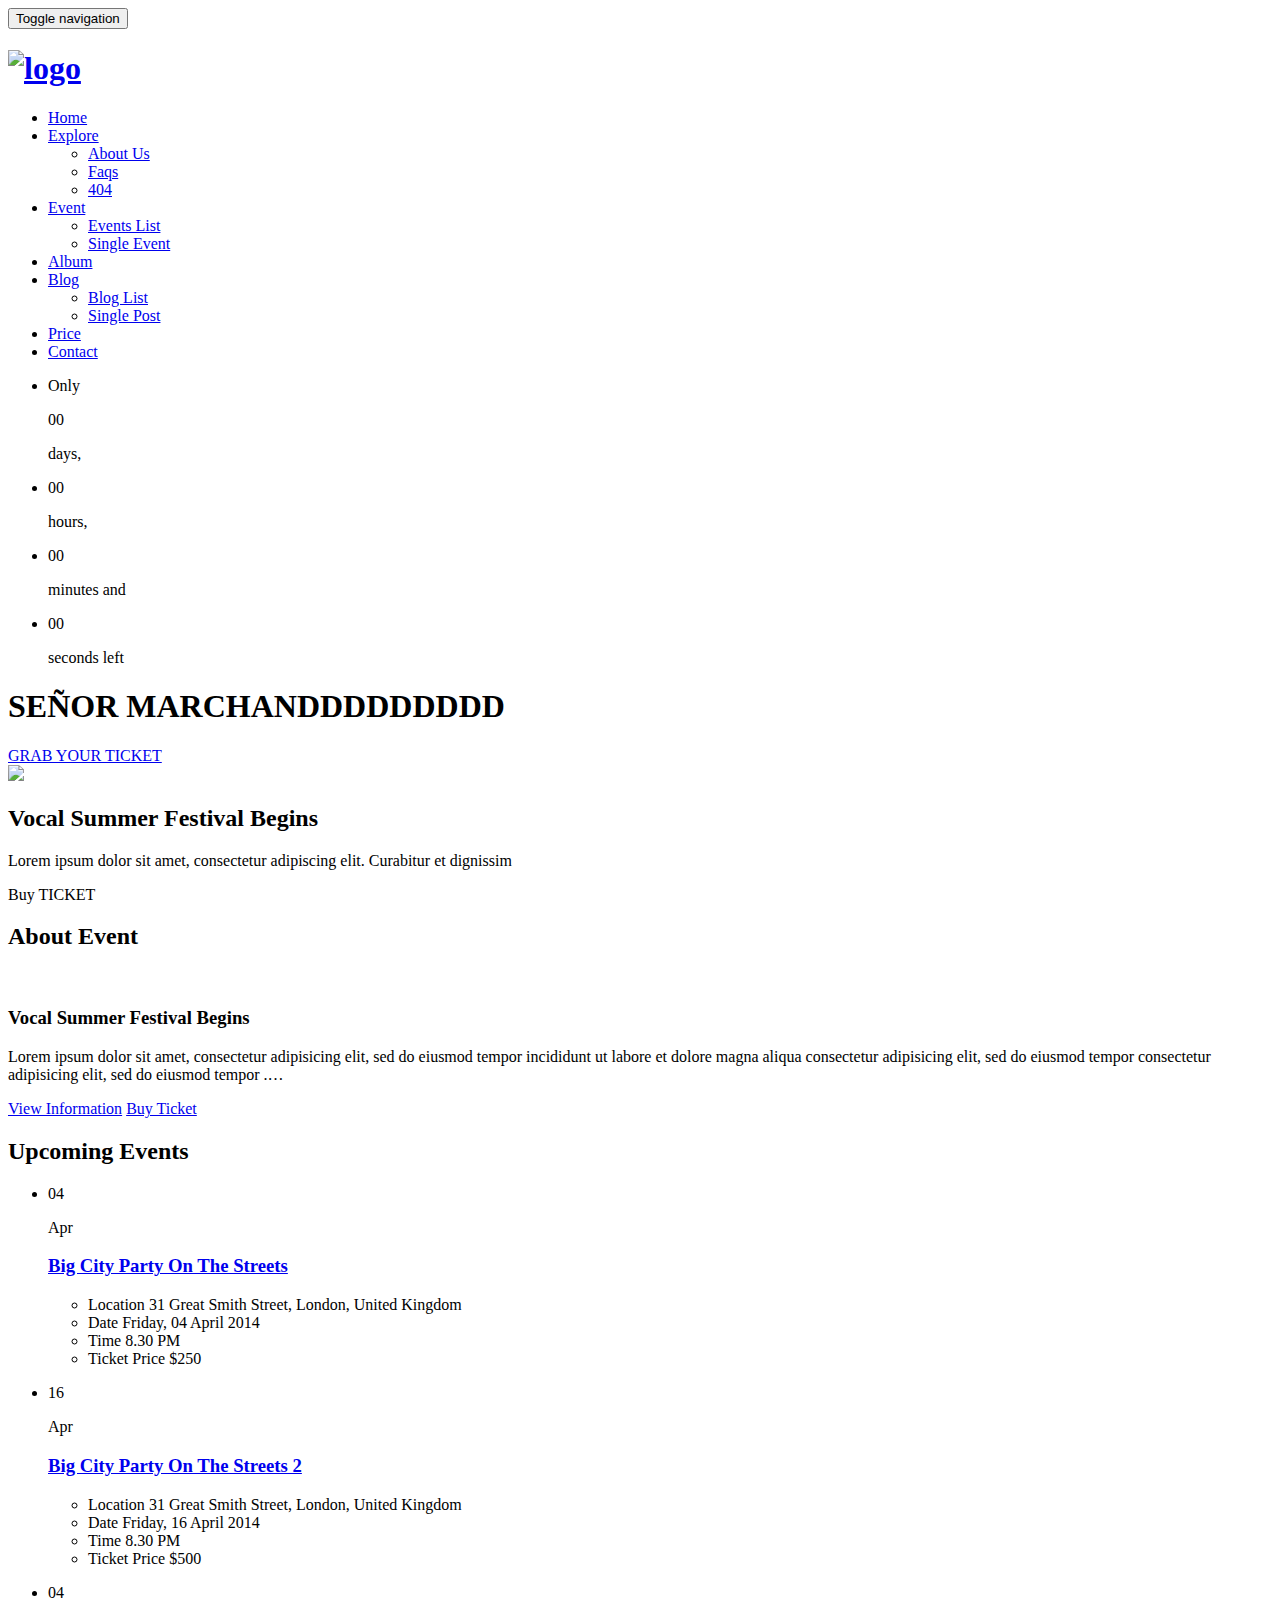
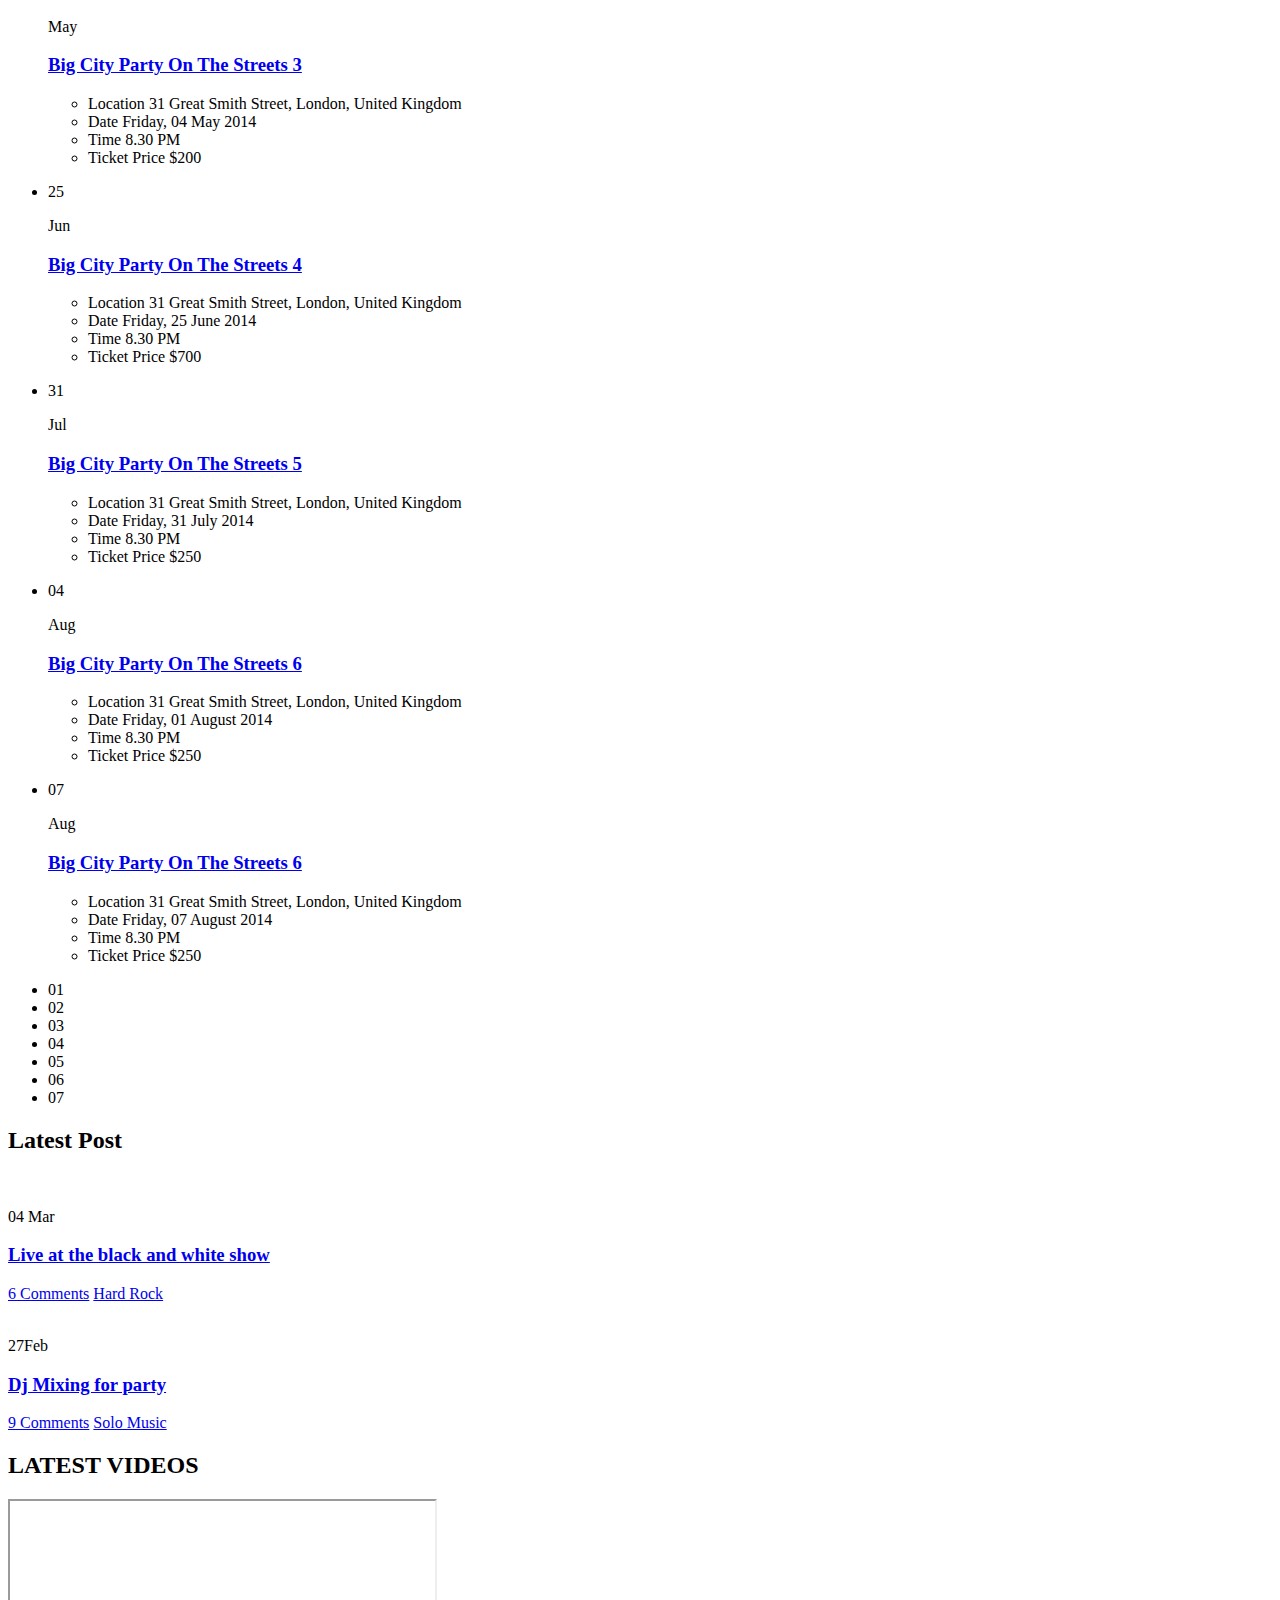
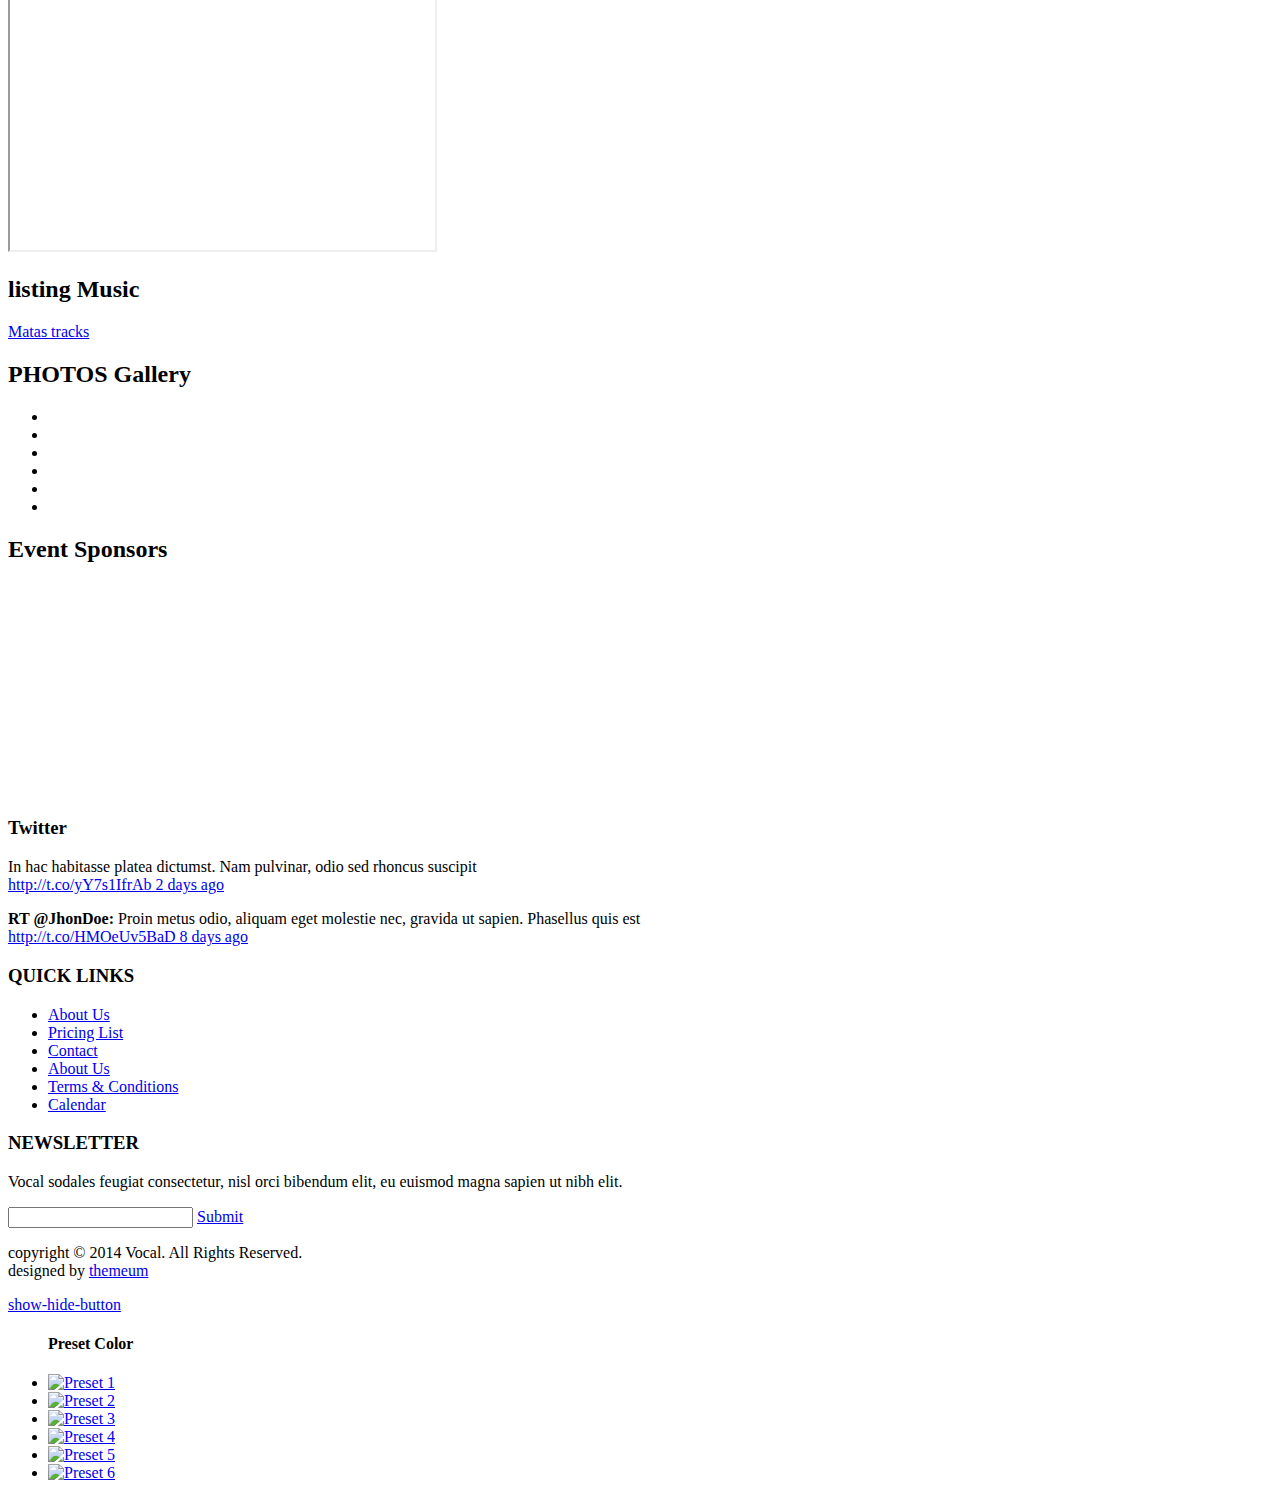
==== index.html @ 7321bd5e "FINALL FINALLLLLL" ====
<!DOCTYPE html>
<html lang="en">
<head>
    <meta charset="utf-8">
    <meta name="viewport" content="width=device-width, initial-scale=1.0">
    <meta name="description" content="">
    <meta name="author" content="">
    <title>Vocal | Home</title>
    <link href="css/carlitos.css" rel="stylesheet" type="text/css">
    <link href="css/bootstrap.min.css" rel="stylesheet">
    <link href="css/font-awesome.min.css" rel="stylesheet">    
    <link href="css/prettyPhoto.css" rel="stylesheet"> 
    <link href="css/flexslider.css" rel="stylesheet">
    <link href="css/sc-player-standard.css" rel="stylesheet">
	<link href="css/main.css" rel="stylesheet">
	<link rel="stylesheet" href="css/MOLESTO.css">
	
	<link href="css/responsive.css" rel="stylesheet">
	<link href="css/presets/preset1.css" id="preset" rel="stylesheet" type="text/css">
	<link href="css/switcher.css" rel="stylesheet" type="text/css">
    

    <!--[if lt IE 9]>
	    <script src="js/html5shiv.js"></script>
	    <script src="js/respond.min.js"></script>
    <![endif]-->       
    <link rel="shortcut icon" href="images/ico/favicon.html">
    <link rel="apple-touch-icon-precomposed" sizes="144x144" href="images/ico/apple-touch-icon-144-precomposed.html">
    <link rel="apple-touch-icon-precomposed" sizes="114x114" href="images/ico/apple-touch-icon-114-precomposed.html">
    <link rel="apple-touch-icon-precomposed" sizes="72x72" href="images/ico/apple-touch-icon-72-precomposed.html">
    <link rel="apple-touch-icon-precomposed" href="images/ico/apple-touch-icon-57-precomposed.html">



</head><!--/head-->

<body>
	<header id="navigation">      
        <div class="navbar" role="banner">
            <div class="container">
            	<div class="row">
            		<div class="col-sm-3">
            			<div class="navbar-header">
		                    <button type="button" class="navbar-toggle" data-toggle="collapse" data-target=".navbar-collapse">
		                        <span class="sr-only">Toggle navigation</span>
		                        <span class="icon-bar"></span>
		                        <span class="icon-bar"></span>
		                        <span class="icon-bar"></span>
		                    </button>
		                    <a class="navbar-brand" href="index-2.html"><h1><img src="images/logo.png" alt="logo"></h1></a>
		                </div>
            		</div>
            		<div class="col-sm-9">
            			<nav class="navbar-right collapse navbar-collapse">
		                    <ul class="nav navbar-nav">                                                                     
		                        <li><a class="active" href="index-2.html">Home</a></li>
		                        <li class="dropdown"><a href="#">Explore<i class="fa fa-angle-down"></i></a>
		                        	<ul role="menu" class="sub-menu">
		                        		<li><a href="about-us.html">About Us</a></li>
										<li><a href="#">Faqs</a></li>
										<li><a href="404.html">404</a></li>
		                        	</ul> </li>
		                        <li class="dropdown"><a href="#">Event<i class="fa fa-angle-down"></i></a>
                                    <ul role="menu" class="sub-menu">
                                        <li><a href="latest-events.html">Events List</a></li>
                                        <li><a href="single-event.html">Single Event</a></li>
                                    </ul>
                                </li>
		                        <li><a href="album.html">Album</a></li>                     
		                        <li class="dropdown"><a href="#">Blog<i class="fa fa-angle-down"></i></a>
                                    <ul role="menu" class="sub-menu">
                                        <li><a href="blog.html">Blog List</a></li>
                                        <li><a href="single.html">Single Post</a></li>
                                    </ul>
                                </li>
		                        <li><a href="pricing-table.html">Price </a></li>
		                        <li><a href="contact-us.html">Contact </a></li>                               
		                    </ul>
		                </nav>
            		</div>
            	</div> 
            </div>
        </div>
    </header> <!--/#navigation-->

    <section id="home">
    	<div class="container">

    		<ul id="countdown">
				<li>
					<p>Only</p>
					<span class="days time-font">00</span>
					<p>days, </p>
				</li>
				<li>
					<span class="hours time-font">00</span>
					<p class="">hours, </p>
				</li>
				<li>
					<span class="minutes time-font">00</span>
					<p class="">minutes and</p>
				</li>
				
				<li>
					<span class="seconds time-font">00</span>
					<p class="">seconds left</p>
				</li>				
			</ul>	
			<h1>SEÑOR MARCHANDDDDDDDDD</h1>
			<a href="#">GRAB YOUR TICKET</a>
    	</div>    	
    </section><!--/#home-->

    <section id="HOLA">
    	<div id="contenedor">

                    <div id="MODIFICADA_BRAVA">
                      <div> <img src="images/SLIDER/SLIDER_1.jpg"></div>
                      <div> <img src="images/SLIDER/SLIDER_2.jpg"></div>
                      <div> <img src="images/SLIDER/SLIDER_3.jpg"></div>
                      <div> <img src="images/SLIDER/SLIDER_4.jpg"></div>
                    </div>
				

       	 
        </div>           
    	
    </section><!--/#perfomars-slide-->

    <section id="buy-ticket">
    	<div class="container">
    		<div class="row">
    			<div class="col-sm-12">
	    			<div class="summer-fastival">
	    				<div class="col-sm-8">
		    				<h2>Vocal Summer Festival Begins</h2>
		    				<p>Lorem ipsum dolor sit amet, consectetur adipiscing elit. Curabitur et dignissim </p>
		    			</div>
		    			<div class="col-sm-4">
		    				<a class="btn btn-primary buy-ticket">Buy TICKET</a>
		    			</div>
		    		</div>
    			</div>    			
    		</div>
    	</div>
    </section><!--/#buy-ticket-->

    <section id="events">
    	<div class="container">
    		<div class="row">
    			<div class="col-sm-12 col-md-8">
    				<div class="single-event">
    					<h2 class="heading">About <strong>Event</strong></h2>
    					<div class="media">
							<a class="pull-left" href="#">
							    <img class="media-object" src="images/home/event1.jpg" alt="">
							</a>
							<div class="media-body">
							    <h3 class="media-heading">Vocal Summer Festival Begins</h3>
							    <p>Lorem ipsum dolor sit amet, consectetur adipisicing elit, sed do eiusmod tempor incididunt ut labore et dolore magna aliqua consectetur adipisicing elit, sed do eiusmod tempor consectetur adipisicing elit, sed do eiusmod tempor .…</p>
							</div>
							<a class="view-info" href="#"><span>View Information</span></a>
							<a class="view-info" href="#"><span>Buy Ticket</span></a>
						</div>
    				</div>
    				<div id="upcoming_event" class="single-event upcoming">
    					<h2 class="heading">Upcoming <strong>Events</strong></h2>

						<div id="tab-wrap" class="upcoming_event">

							<div id="slider" class="flexslider">
								<ul class="slides">
									<li>
										<div class="item row">

											<div class="col-sm-4 col-md-3">
												<div class="big-date ">
													<p>04</p>
													<span>Apr</span> 
												</div>
											</div>

											<div class="event-short-desc col-sm-8 col-md-9">
												<div class="upevent_content">
													<a href="#"><h3>Big City Party On The Streets</h3></a>

													<ul>
														<li>
															<span class="event-head">Location</span>
															<span class="event-details">31 Great Smith Street, London, United Kingdom</span>
														</li>
														<li>
															<span class="event-head">Date</span>
															<span class="event-details">Friday, 04 April 2014</span>
														</li>
														<li>
															<span class="event-head">Time</span>
															<span class="event-details">8.30 PM</span>
														</li>
														<li>
															<span class="event-head">Ticket Price</span>
															<span class="event-details">$250</span>
														</li>
													</ul>
												</div>
											</div>
										</div>
									</li>
									<li>
										<div class="item row">

											<div class="col-sm-4 col-md-3">
												<div class="big-date ">
													<p>16</p>
													<span>Apr</span> 
												</div>
											</div>

											<div class="event-short-desc col-sm-8 col-md-9">
												<div class="upevent_content">
													<a href="#"><h3>Big City Party On The Streets 2</h3></a>

													<ul>
														<li>
															<span class="event-head">Location</span>
															<span class="event-details">31 Great Smith Street, London, United Kingdom</span>
														</li>
														<li>
															<span class="event-head">Date</span>
															<span class="event-details">Friday, 16 April 2014</span>
														</li>
														<li>
															<span class="event-head">Time</span>
															<span class="event-details">8.30 PM</span>
														</li>
														<li>
															<span class="event-head">Ticket Price</span>
															<span class="event-details">$500</span>
														</li>
													</ul>
												</div>
											</div>
										</div>
									</li>
									<li>
										<div class="item row">

											<div class="col-sm-4 col-md-3">
												<div class="big-date ">
													<p>04</p>
													<span>May</span> 
												</div>
											</div>

											<div class="event-short-desc col-sm-8 col-md-9">
												<div class="upevent_content">
													<a href="#"><h3>Big City Party On The Streets 3</h3></a>

													<ul>
														<li>
															<span class="event-head">Location</span>
															<span class="event-details">31 Great Smith Street, London, United Kingdom</span>
														</li>
														<li>
															<span class="event-head">Date</span>
															<span class="event-details">Friday, 04 May 2014</span>
														</li>
														<li>
															<span class="event-head">Time</span>
															<span class="event-details">8.30 PM</span>
														</li>
														<li>
															<span class="event-head">Ticket Price</span>
															<span class="event-details">$200</span>
														</li>
													</ul>
												</div>
											</div>
										</div>
									</li>
									<li>
										<div class="item row">
											<div class="col-sm-4 col-md-3">
												<div class="big-date ">
													<p>25</p>
													<span>Jun</span> 
												</div>
											</div>

											<div class="event-short-desc col-sm-8 col-md-9">
												<div class="upevent_content">
													<a href="#"><h3>Big City Party On The Streets 4</h3></a>

													<ul>
														<li>
															<span class="event-head">Location</span>
															<span class="event-details">31 Great Smith Street, London, United Kingdom</span>
														</li>
														<li>
															<span class="event-head">Date</span>
															<span class="event-details">Friday, 25 June 2014</span>
														</li>
														<li>
															<span class="event-head">Time</span>
															<span class="event-details">8.30 PM</span>
														</li>
														<li>
															<span class="event-head">Ticket Price</span>
															<span class="event-details">$700</span>
														</li>
													</ul>
												</div>
											</div>
										</div>
									</li>
									<li>
										<div class="item row">
											<div class="col-sm-4 col-md-3">
												<div class="big-date ">
													<p>31</p>
													<span>Jul</span> 
												</div>
											</div>

											<div class="event-short-desc col-sm-8 col-md-9">
												<div class="upevent_content">
													<a href="#"><h3>Big City Party On The Streets 5</h3></a>

													<ul>
														<li>
															<span class="event-head">Location</span>
															<span class="event-details">31 Great Smith Street, London, United Kingdom</span>
														</li>
														<li>
															<span class="event-head">Date</span>
															<span class="event-details">Friday, 31 July 2014</span>
														</li>
														<li>
															<span class="event-head">Time</span>
															<span class="event-details">8.30 PM</span>
														</li>
														<li>
															<span class="event-head">Ticket Price</span>
															<span class="event-details">$250</span>
														</li>
													</ul>
												</div>
											</div>
										</div>
									</li>
									<li>
										<div class="item row">

											<div class="col-sm-4 col-md-3">
												<div class="big-date ">
													<p>04</p>
													<span>Aug</span> 
												</div>
											</div>

											<div class="event-short-desc col-sm-8 col-md-9">
												<div class="upevent_content">
													<a href="#"><h3>Big City Party On The Streets 6</h3></a>

													<ul>
														<li>
															<span class="event-head">Location</span>
															<span class="event-details">31 Great Smith Street, London, United Kingdom</span>
														</li>
														<li>
															<span class="event-head">Date</span>
															<span class="event-details">Friday, 01 August 2014</span>
														</li>
														<li>
															<span class="event-head">Time</span>
															<span class="event-details">8.30 PM</span>
														</li>
														<li>
															<span class="event-head">Ticket Price</span>
															<span class="event-details">$250</span>
														</li>
													</ul>
												</div>
											</div>
										</div>
									</li>
									<li>
										<div class="item row">

											<div class="col-sm-4 col-md-3">
												<div class="big-date ">
													<p>07</p>
													<span>Aug</span> 
												</div>
											</div>

											<div class="event-short-desc col-sm-8 col-md-9">
												<div class="upevent_content">
													<a href="#"><h3>Big City Party On The Streets 6</h3></a>

													<ul>
														<li>
															<span class="event-head">Location</span>
															<span class="event-details">31 Great Smith Street, London, United Kingdom</span>
														</li>
														<li>
															<span class="event-head">Date</span>
															<span class="event-details">Friday, 07 August 2014</span>
														</li>
														<li>
															<span class="event-head">Time</span>
															<span class="event-details">8.30 PM</span>
														</li>
														<li>
															<span class="event-head">Ticket Price</span>
															<span class="event-details">$250</span>
														</li>
													</ul>
												</div>
											</div>

											<div class="clr"></div>

										</div>
									</li>
								</ul>
							</div>

							<div id="carousel" class="flexslider item_dateWrapper">
								<ul class="slides item_date">
									<li> <span>01</span></li>
									<li> <span>02</span></li>
									<li> <span>03</span></li>
									<li> <span>04</span></li>
									<li> <span>05</span></li>
									<li> <span>06</span></li>
									<li> <span>07</span></li>
								</ul>
							</div>
						</div> 
    				</div>
    				<div class="single-event latest-post">
    					<h2 class="heading">Latest <strong>Post</strong></h2>
    					<div class="media">
							<div class="pull-left">
								<a href="#"><img src="images/home/post1.jpg" alt=""></a>
							    <div class="date">
							    	<p><span>04 </span>Mar </p>
							    </div>							    
							</div>
							<div class="media-body">
							   <a href="#"><h3 class="media-heading">Live at the black and white show</h3></a>
							   <div class="post-meta">
							   		<span><a href="#"><i class="fa fa-comment"></i> 6 Comments</a></span>
							   		<span><a href="#"><i class="fa fa-music"></i> Hard Rock </a></span>
							   </div>
							</div>							
						</div>
						<div class="media">
							<div class="pull-left">
								<a href="#"><img src="images/home/post2.jpg" alt=""></a>
							    <div class="date">
							    	<p><span>27</span>Feb </p>
							    </div>							    
							</div>
							<div class="media-body">
							   	<a href="#"><h3 class="media-heading">Dj Mixing for party</h3></a>
							   <div class="post-meta">
							   		<span><a href="#"><i class="fa fa-comment"></i> 9 Comments</a></span>
							   		<span><a href="#"><i class="fa fa-music"></i> Solo Music </a></span>
							   </div>
							</div>							
						</div>
    				</div>
    			</div>
    			<div class="col-sm-12 col-md-4">
    				<div class="single-event">
    					<h2 class="heading">LATEST <strong>VIDEOS</strong></h2>
    					<iframe width="425" height="349" src="https://www.youtube.com/embed/TGmAzYW6-Yk" allowfullscreen></iframe>
    				</div>
    				<div class="single-event">
    					<h2 class="heading">listing <strong>Music</strong></h2>
    					<a href="https://soundcloud.com/tokyopoliceclub" class="sc-player">Matas tracks</a>
    				</div>
    				<div class="single-event photo-gallery">
    					<h2 class="heading">PHOTOS <strong>Gallery</strong></h2>
    					<ul>
                            <li><a href="images/home/event1.jpg" data-gallery="prettyPhoto"><img src="images/home/gal1.jpg" alt=""></a></li>
                            <li><a href="images/home/event1.jpg" data-gallery="prettyPhoto"><img src="images/home/gal2.jpg" alt=""></a></li>
                            <li><a href="images/home/event1.jpg" data-gallery="prettyPhoto"><img src="images/home/gal3.jpg" alt=""></a></li>
                            <li><a href="images/home/event1.jpg" data-gallery="prettyPhoto"><img src="images/home/gal4.jpg" alt=""></a></li>
                            <li><a href="images/home/event1.jpg" data-gallery="prettyPhoto"><img src="images/home/gal5.jpg" alt=""></a></li>
                            <li><a href="images/home/event1.jpg" data-gallery="prettyPhoto"><img src="images/home/gal6.jpg" alt=""></a></li>
                        </ul>    					
    				</div>
    			</div>
    		</div>
    	</div>
    </section><!--/#events-->

    <section class="sponsor-section">
    	<div class="container">
    		<div class="row">
    			<div class="col-sm-12">    					
	    			<div id="sponsor-slider" class="sponsor carousel slide" data-ride="carousel">	    				
	    				<h2 class="heading">Event <strong>Sponsors</strong></h2>
	    				<div class="carousel-inner">
	    					<div class="item active">
	    						<div class="item-part">
	    							<div class="col-sm-4 col-xs-4">
			    						<a href="#"><img class="img-responsive" src="images/home/sponsor1.png" alt=""></a>
				    				</div>
				    				<div class="col-sm-4 col-xs-4">
				    					<a href="#"><img class="img-responsive" src="images/home/sponsor2.png" alt=""></a>
				    				</div>
				    				<div class="col-sm-4 col-xs-4">
				    					<a href="#"><img class="img-responsive" src="images/home/sponsor3.png" alt=""></a>
				    				</div>
	    						</div>

			    				<div class="col-sm-4 col-xs-4">
			    					<a href="#"><img class="img-responsive" src="images/home/sponsor4.png" alt=""></a>
			    				</div>
			    				<div class="col-sm-4 col-xs-4">
			    					<a href="#"><img class="img-responsive" src="images/home/sponsor5.png" alt=""></a>
			    				</div>
			    				<div class="col-sm-4 col-xs-4">
			    					<a href="#"><img class="img-responsive" src="images/home/sponsor6.png" alt=""></a>
			    				</div>
		    				</div>
		    				<div class="item">
		    					<div class="item-part">
			    					<div class="col-sm-4 col-xs-4">
			    						<a href="#"><img class="img-responsive" src="images/home/sponsor1.png" alt=""></a>
				    				</div>
				    				<div class="col-sm-4 col-xs-4">
				    					<a href="#"><img class="img-responsive" src="images/home/sponsor2.png" alt=""></a>
				    				</div>
				    				<div class="col-sm-4 col-xs-4">
				    					<a href="#"><img class="img-responsive" src="images/home/sponsor3.png" alt=""></a>
				    				</div>
			    				</div>
			    				<div class="col-sm-4 col-xs-4">
			    					<a href="#"><img class="img-responsive" src="images/home/sponsor4.png" alt=""></a>
			    				</div>
			    				<div class="col-sm-4 col-xs-4">
			    					<a href="#"><img class="img-responsive" src="images/home/sponsor5.png" alt=""></a>
			    				</div>
			    				<div class="col-sm-4 col-xs-4">
			    					<a href="#"><img class="img-responsive" src="images/home/sponsor6.png" alt=""></a>
			    				</div>
		    				</div>
	    				</div>	    				
	    				<a class="sopnsor-left-control" href="#sponsor-slider" data-slide="prev">
							<i class="fa fa-angle-left"></i>
						</a>
						<a class="sopnsor-right-control" href="#sponsor-slider" data-slide="next">
							<i class="fa fa-angle-right"></i>
						</a>	    				
	    			</div>
    			</div>
    		</div>
    	</div>
    </section><!--/.sponsor-section-->

   	<footer id="footer-wrapper">
        <div class="container">
            <div class="row">
                <div class="col-sm-12">
                    <div class="updates-links bg">
                        <div class="col-sm-6 col-md-4">
                            <div class="twitter-updates">
                                 <h3><i class="fa fa-twitter"></i> Twitter</h3>
                                <p>In hac habitasse platea dictumst. Nam pulvinar, odio sed rhoncus suscipit<br>
                                 <a href="#">http://t.co/yY7s1IfrAb 2 days ago</a></p>

                                <p><strong>RT @JhonDoe:</strong>  Proin metus odio, 
                                aliquam eget molestie nec, gravida ut sapien. Phasellus quis est <br>
                                <a href="#">http://t.co/HMOeUv5BaD 8 days ago</a></p>   
                            </div>                                              
                        </div>
                        <div class="col-sm-6 col-md-3 col-md-offset-1">
                            <div class="quick-links">
                                <h3><i class="fa fa-bolt"></i> QUICK LINKS</h3>
                                <ul>
                                    <li><a href="#">About Us</a></li>
                                    <li><a href="#">Pricing List</a></li>
                                    <li><a href="#">Contact</a></li>
                                    <li><a href="#">About Us</a></li>
                                    <li><a href="#">Terms & Conditions</a></li>
                                    <li><a href="#">Calendar</a></li>
                                </ul>
                                <div class="social-link">
                                    <a href="#"><i class="fa fa-twitter"></i></a>
                                    <a href="#"><i class="fa fa-facebook"></i></a>
                                    <a href="#"><i class="fa fa-google-plus"></i></a>
                                    <a href="#"><i class="fa fa-youtube"></i></a>
                                </div>
                            </div>                          
                        </div>
                        <div class="col-sm-12 col-md-4">
                            <div class="news-letter">
                                <h3><i class="fa fa-envelope"></i> NEWSLETTER</h3>
                                <p>Vocal sodales feugiat consectetur, nisl      orci bibendum elit, eu euismod magna        sapien ut nibh elit.</p>
                                <input type="email" name="email"  value="">
                                <a href="#" class="btn btn-primary pull-right">Submit</a>
                            </div>                          
                        </div>
                    </div>
                    <div class="footer text-center bg">
                        <p>copyright © 2014 Vocal. All Rights Reserved.<br>
                        designed by <a href="http://www.themeum.com/">themeum</a> </p> 
                    </div><!--/#footer-->
                </div>                
            </div>
        </div>    
    </footer><!--/#footer-widget-->

    <!-- Style Chooseer -->
    <div class="style-chooser">
    	<div class="style-chooser-inner">
    		<a href="#" class="toggoler hide-icon">show-hide-button</a>
    		<ul class="preset-list">
    			<h4 class="">Preset Color</h4>
    			<li><a href="#" data-color="preset1"><img src="switcher/preset1.png" alt="Preset 1"></a></li>
    			<li><a href="#" data-color="preset2"><img src="switcher/preset2.png" alt="Preset 2"></a></li>
    			<li><a href="#" data-color="preset3"><img src="switcher/preset3.png" alt="Preset 3" class=""></a></li>				
    			<li><a href="#" data-color="preset4"><img src="switcher/preset4.png" alt="Preset 4"></a></li>
    			<li><a href="#" data-color="preset5"><img src="switcher/preset5.png" alt="Preset 5"></a></li>
    			<li><a href="#" data-color="preset6"><img src="switcher/preset6.png" alt="Preset 6"></a></li>
    		</ul>
    	</div>
    </div> <!--/.style-chooser -->

    <script type="text/javascript" src="js/jquery.js"></script>
    <script type="text/javascript" src="js/sc-player.js"></script> 
    <script type="text/javascript" src="js/soundcloud.player.api.js"></script> 
    <script type="text/javascript" src="js/bootstrap.min.js"></script>
    <script type="text/javascript" src="js/jquery.prettyPhoto.js"></script>
    <script type="text/javascript" src="js/jquery.fitvids.js"></script>
    <script type="text/javascript" src="js/main.js"></script>
    <script type="text/javascript" src="js/coundown-timer.js"></script>
   	<script type="text/javascript" src="js/jquery.flexslider.js"></script>
   	<script type="text/javascript" src="js/jquery.backstretch.min.js"></script>
   	<script type="text/javascript" src="js/switcher.js"></script>
	<script type="text/javascript">
		jQuery(document).ready(function($){
			$(window).load(function() {
				// The slider being synced must be initialized first
				$('#carousel').flexslider({
					animation: "slide",
					controlNav: false,
					animationLoop: false,
					slideshow: false,
					itemWidth: 41,
					itemMargin: 0,
					asNavFor: '#slider'
				});

				$('#slider').flexslider({
					directionNav: false,
					animation: "fade",
					controlNav: false,
					animationLoop: false,
					slideshow: false,
					sync: "#carousel"
				});
			});
		});
		
	</script>


	
<script src='http://ajax.googleapis.com/ajax/libs/jquery/1.8/jquery.min.js' type='text/javascript'> </script>
<script type="text/javascript">//<![CDATA[
    $(function(){
        $('#MODIFICADA_BRAVA div:gt(0)').hide();
        setInterval(function(){
          $('#MODIFICADA_BRAVA div:first-child').fadeOut(0)
             .next('div').fadeIn(1000)
             .end().appendTo('#MODIFICADA_BRAVA');}, 5000);
    });
  //]]></script>


</body>
</html>
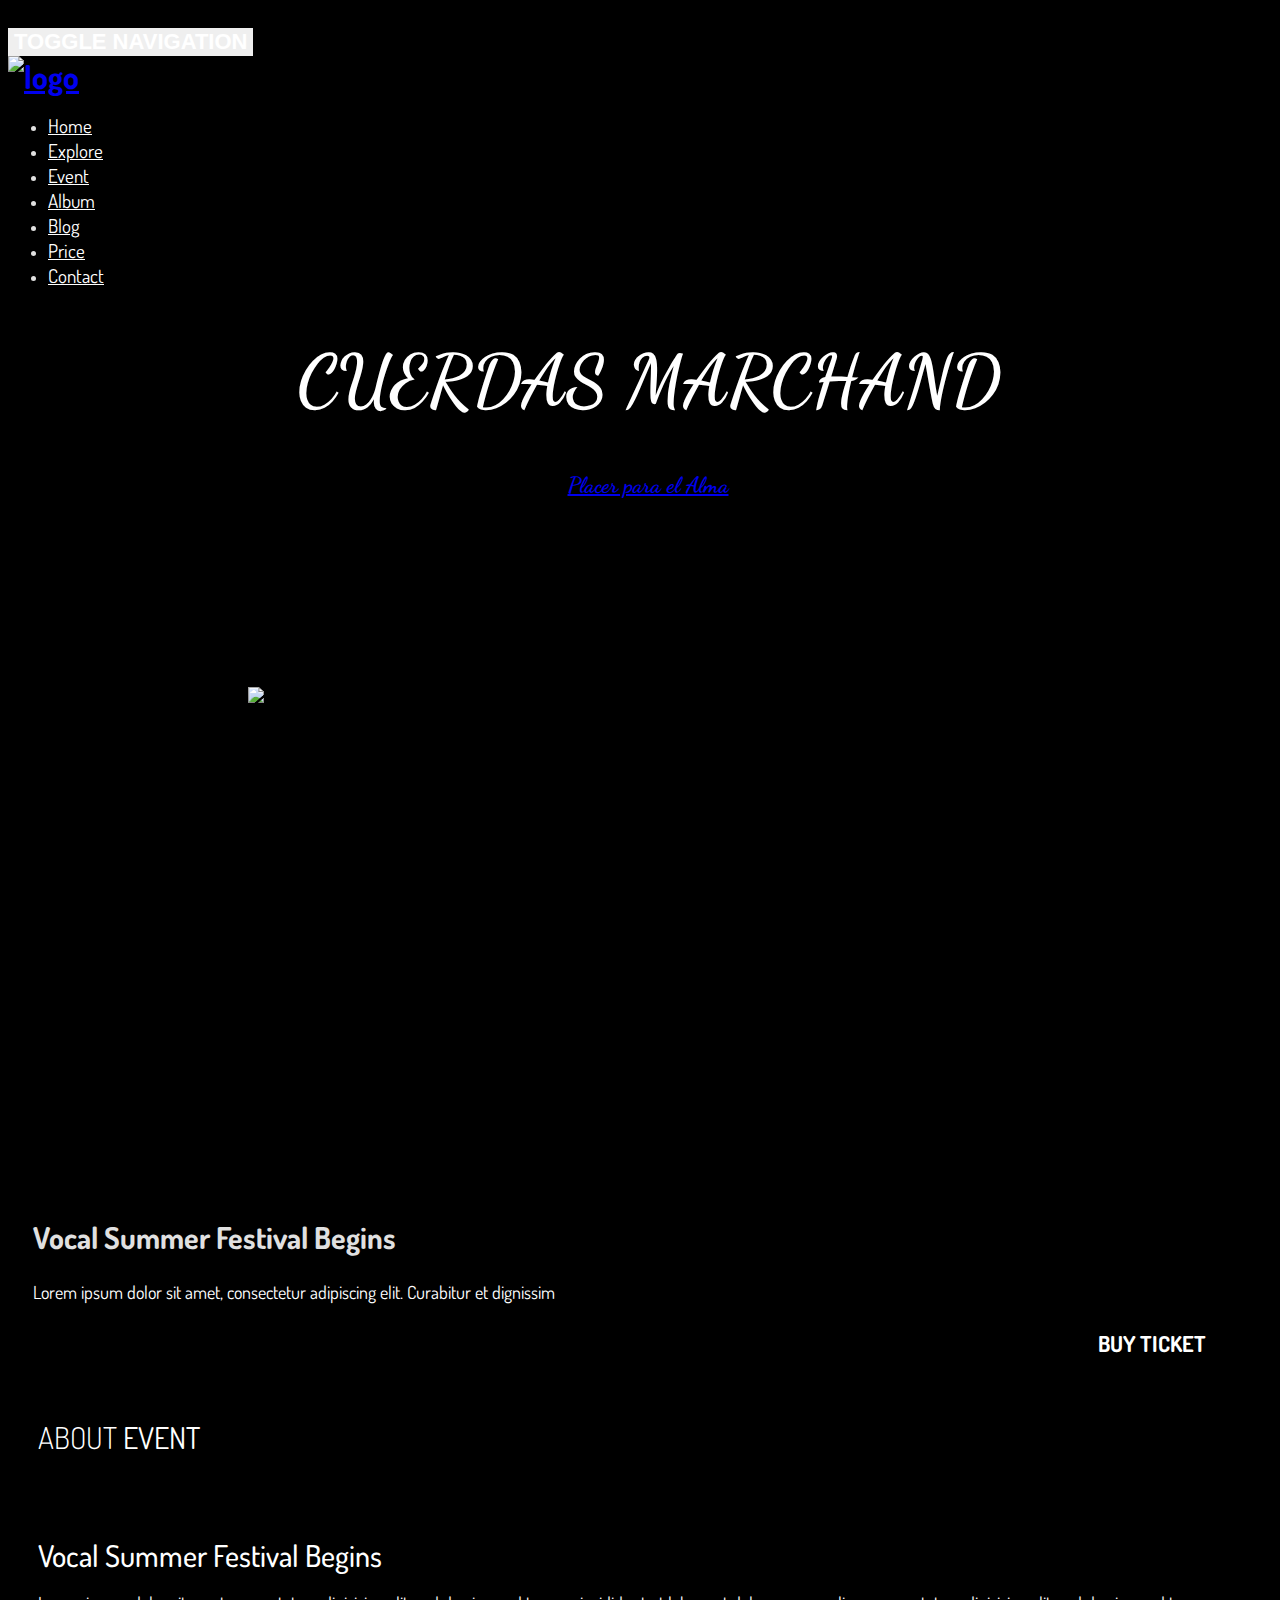
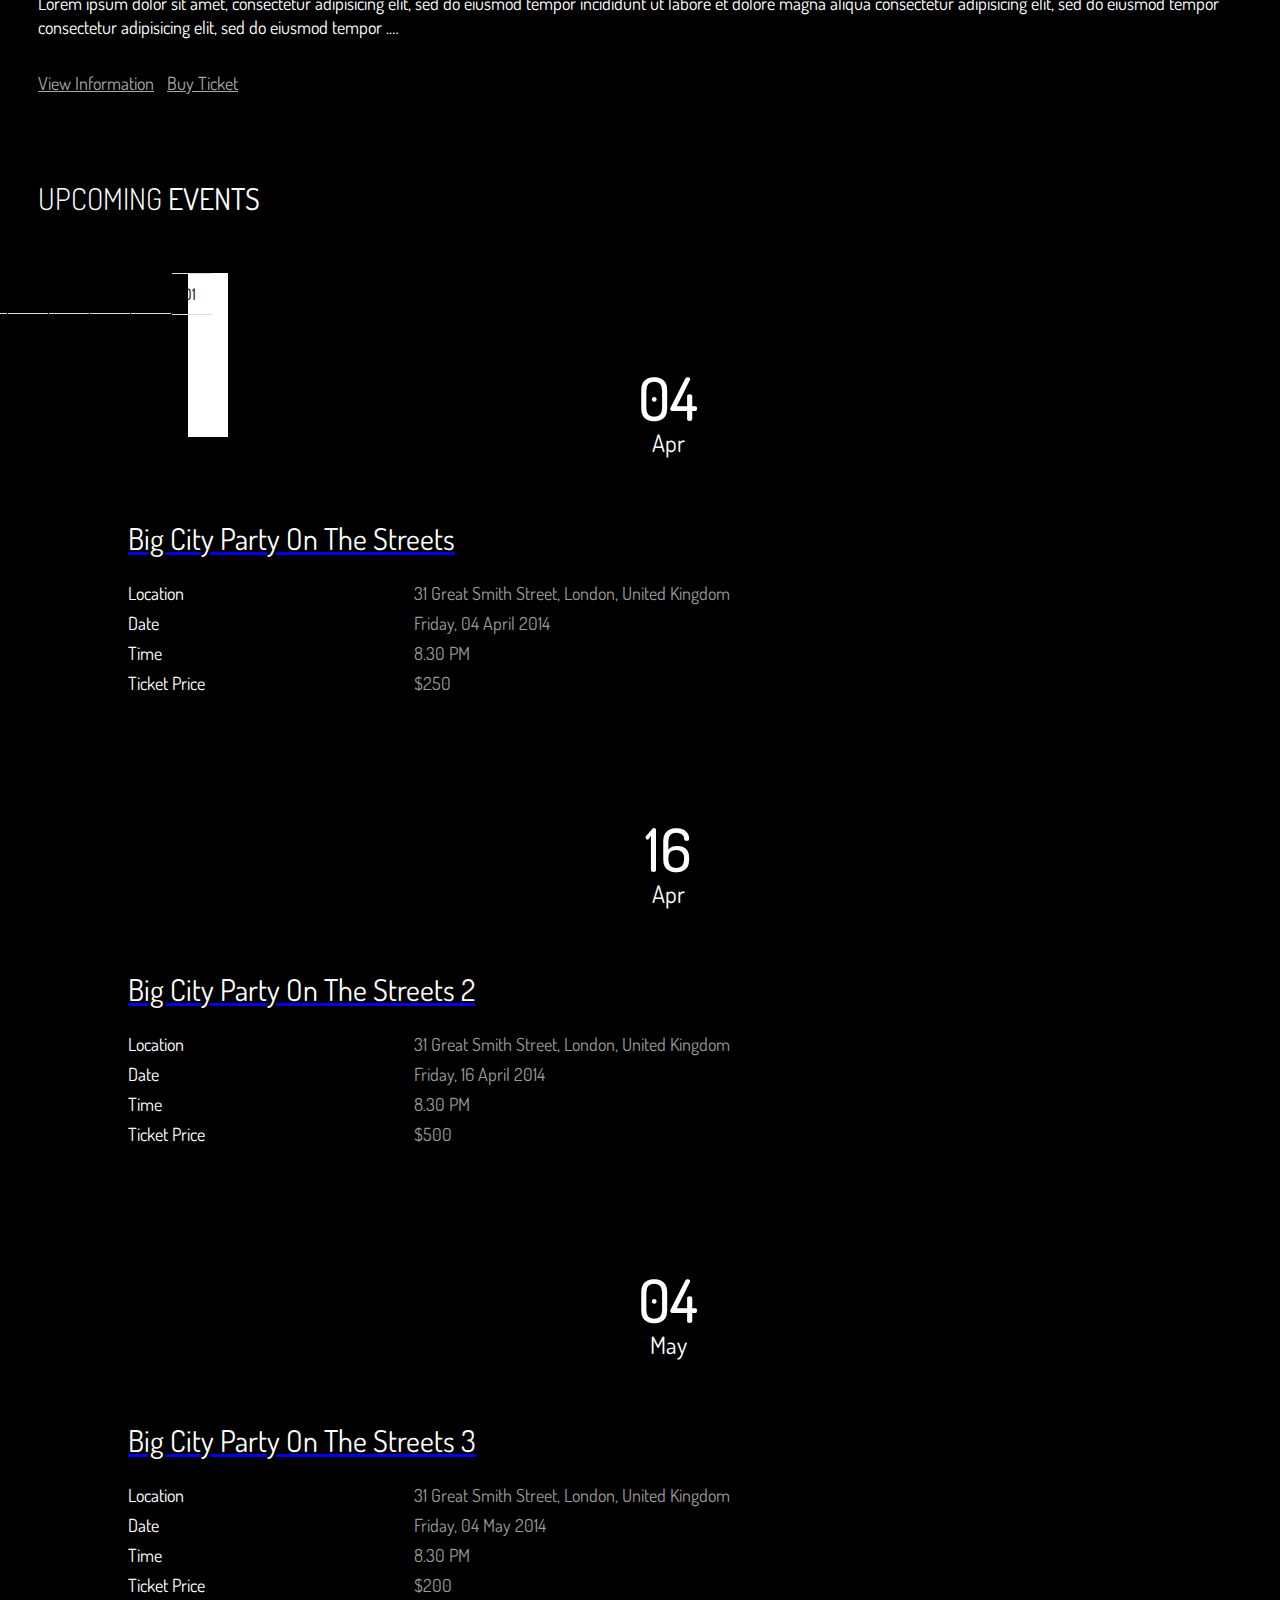
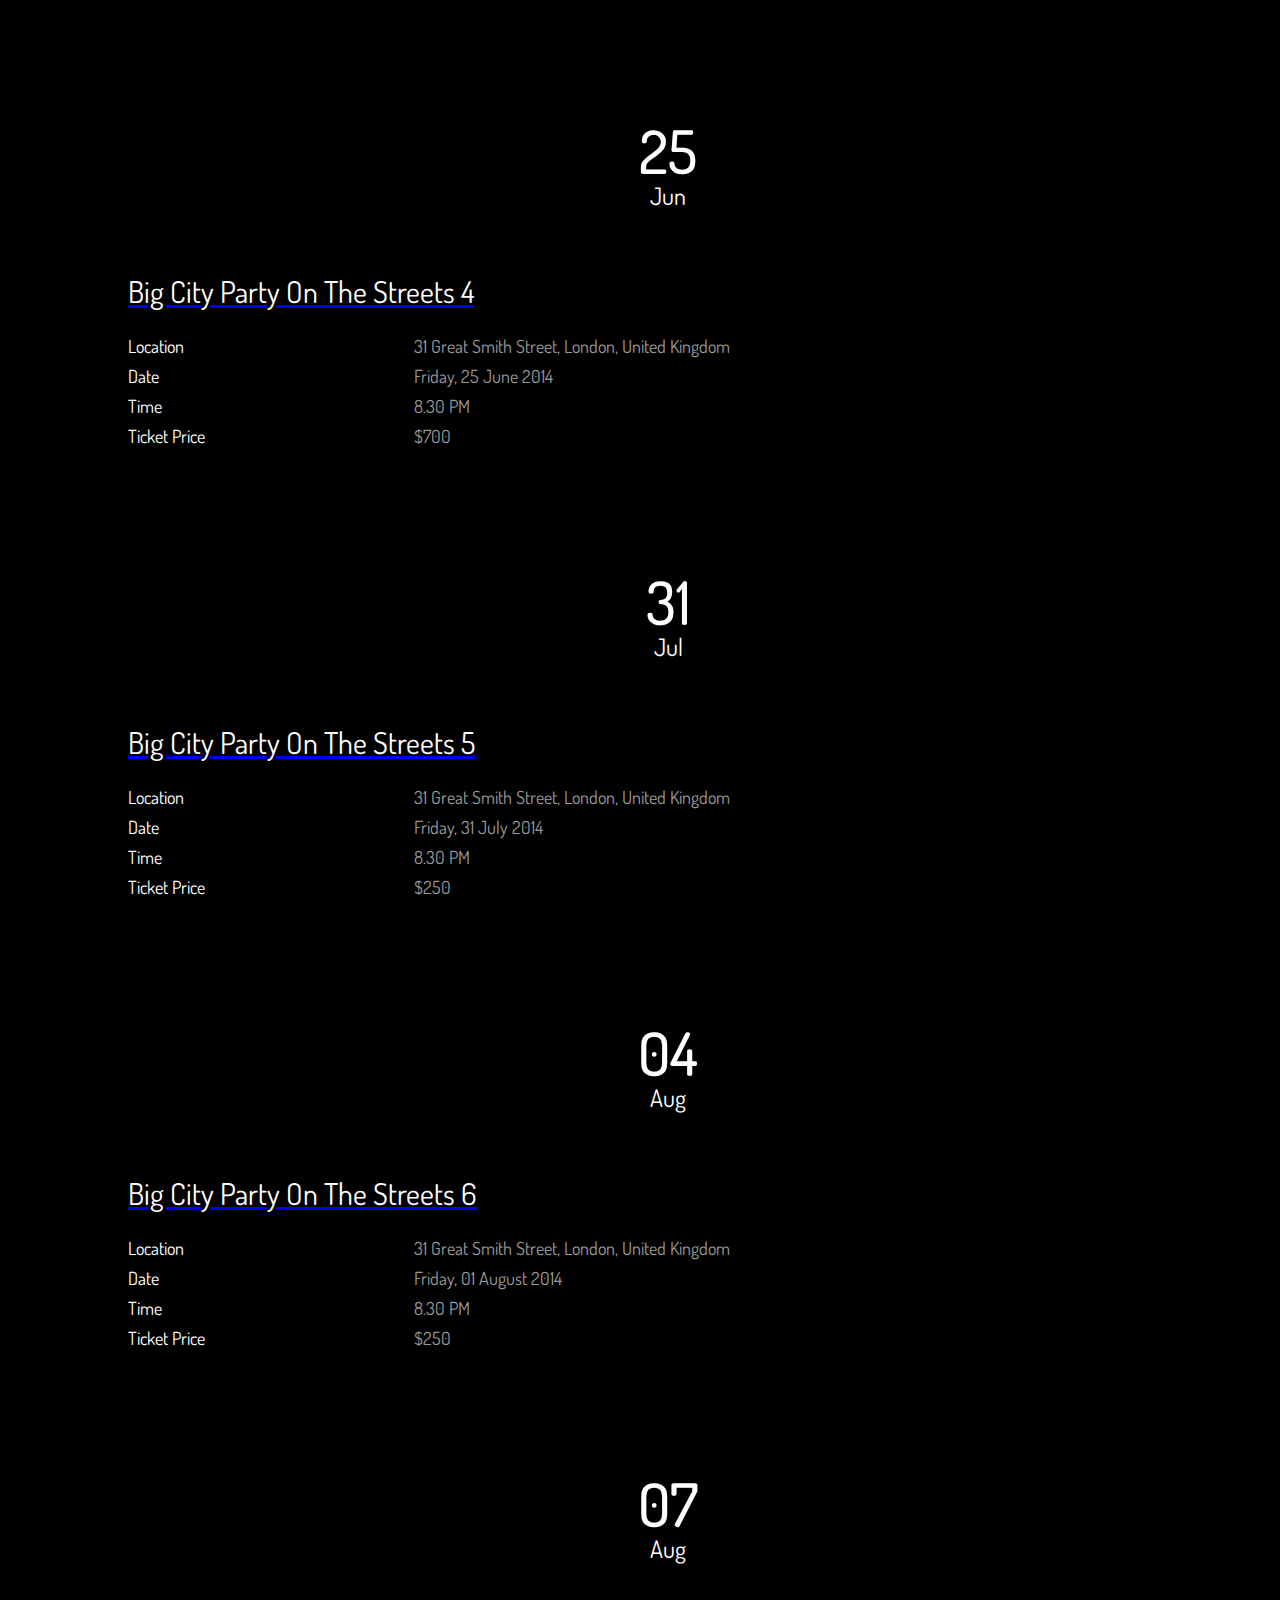
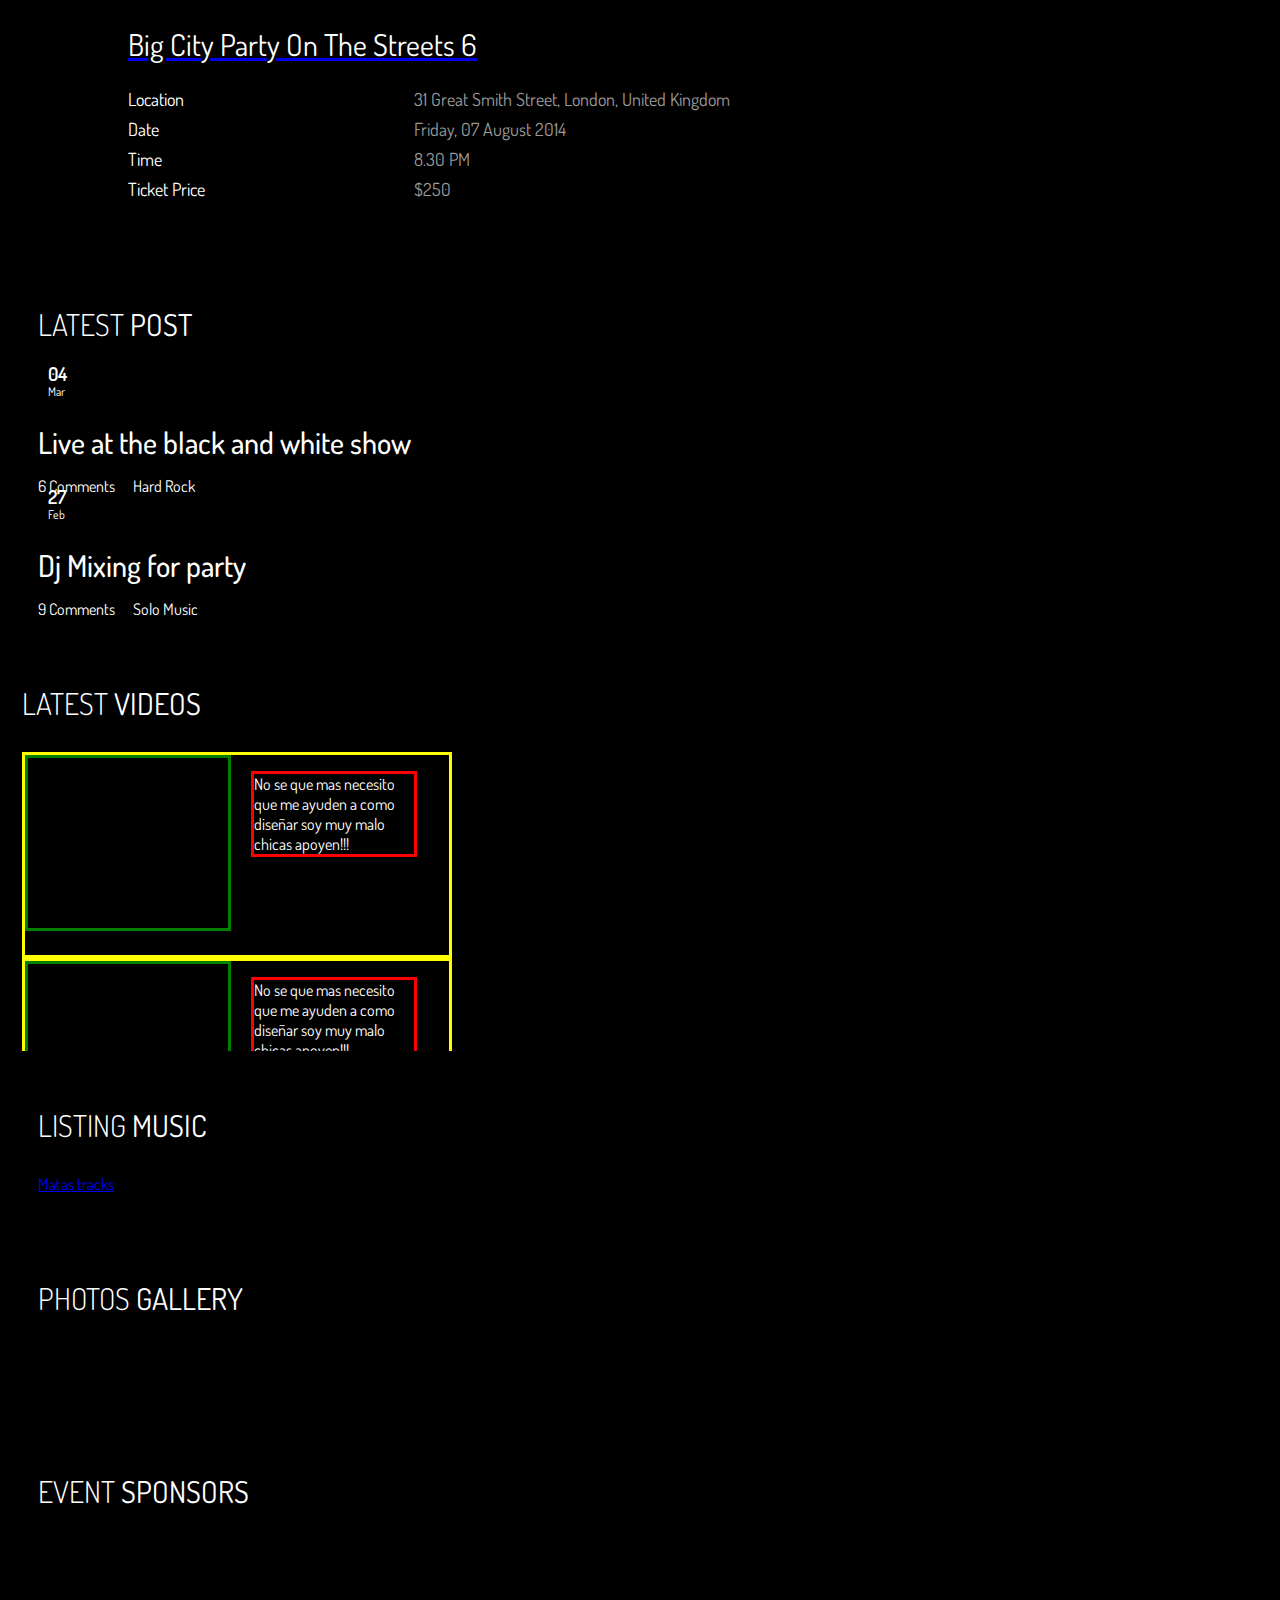
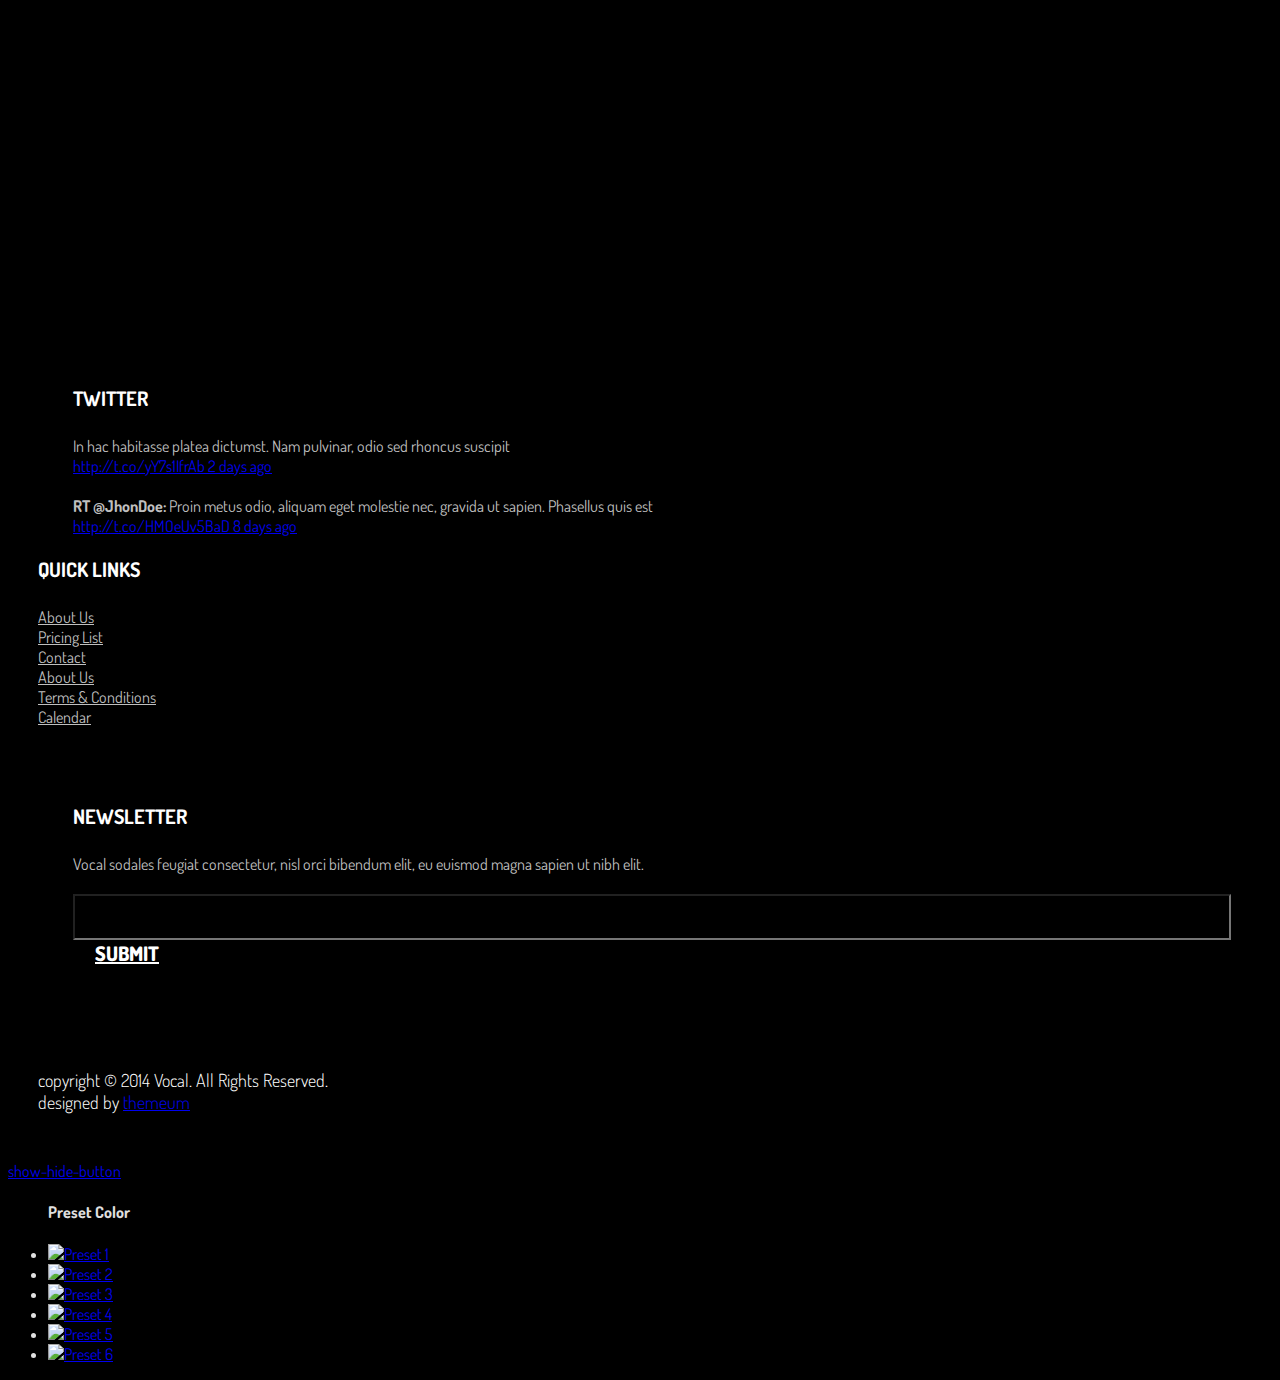
==== commit f38076e7: "NUEVA_MODIFICACION_VIDEOS_SCROLL" ====
--- a/index.html
+++ b/index.html
@@ -14,7 +14,7 @@
     <link href="css/sc-player-standard.css" rel="stylesheet">
 	<link href="css/main.css" rel="stylesheet">
 	<link rel="stylesheet" href="css/MOLESTO.css">
-	
+	<link href='http://fonts.googleapis.com/css?family=Dancing+Script' rel='stylesheet' type='text/css'>
 	<link href="css/responsive.css" rel="stylesheet">
 	<link href="css/presets/preset1.css" id="preset" rel="stylesheet" type="text/css">
 	<link href="css/switcher.css" rel="stylesheet" type="text/css">
@@ -86,28 +86,8 @@
     <section id="home">
     	<div class="container">
 
-    		<ul id="countdown">
-				<li>
-					<p>Only</p>
-					<span class="days time-font">00</span>
-					<p>days, </p>
-				</li>
-				<li>
-					<span class="hours time-font">00</span>
-					<p class="">hours, </p>
-				</li>
-				<li>
-					<span class="minutes time-font">00</span>
-					<p class="">minutes and</p>
-				</li>
-				
-				<li>
-					<span class="seconds time-font">00</span>
-					<p class="">seconds left</p>
-				</li>				
-			</ul>	
-			<h1>SEÑOR MARCHANDDDDDDDDD</h1>
-			<a href="#">GRAB YOUR TICKET</a>
+			<h1>CUERDAS MARCHAND</h1>
+			<a href="#">Placer para el Alma </a>
     	</div>    	
     </section><!--/#home-->
 
@@ -474,9 +454,158 @@
     				</div>
     			</div>
     			<div class="col-sm-12 col-md-4">
-    				<div class="single-event">
+    				<div id="single-event">
     					<h2 class="heading">LATEST <strong>VIDEOS</strong></h2>
-    					<iframe width="425" height="349" src="https://www.youtube.com/embed/TGmAzYW6-Yk" allowfullscreen></iframe>
+    					<div >
+    					<iframe width="80px" height="170px" src="https://www.youtube.com/embed/TGmAzYW6-Yk" allowfullscreen></iframe>
+    					<p>No se que mas
+    						necesito que me ayuden a como diseñar soy muy malo chicas apoyen!!!</p>
+						</div>	
+						
+
+
+						<div >
+    					<iframe width="80px" height="170px" src="https://www.youtube.com/embed/TGmAzYW6-Yk" allowfullscreen></iframe>
+    					<p>No se que mas
+    						necesito que me ayuden a como diseñar soy muy malo chicas apoyen!!!</p>
+						</div>	
+
+
+
+						<div >
+    					<iframe width="80px" height="170px" src="https://www.youtube.com/embed/TGmAzYW6-Yk" allowfullscreen></iframe>
+    					<p>No se que mas
+    						necesito que me ayuden a como diseñar soy muy malo chicas apoyen!!!</p>
+						</div>	
+							
+
+
+						<!--asdfasdfasdf asd
+						 fasd fasd fas
+						 d fasd fasd fasd fasd fasdf 
+						 asd fasdf asd fasd fasd f
+						 asdf asdfsad fasdf sadfsa dfas
+						 d fasdf asd fasd fasdf asd f
+						 asd fasd fsad fsad fsaasdsadf 
+						 asdfasdfasdf asd
+						 fasd fasd fas
+						 d fasd fasd fasd fasd fasdf 
+						 asd fasdf asd fasd fasd f
+						 asdf asdfsad fasdf sadfsa dfas
+						 d fasdf asd fasd fasdf asd f
+						 asd fasd fsad fsad fsaasdsadf 
+						 asdfasdfasdf asd
+						 fasd fasd fas
+						 d fasd fasd fasd fasd fasdf 
+						 asd fasdf asd fasd fasd f
+						 asdf asdfsad fasdf sadfsa dfas
+						 d fasdf asd fasd fasdf asd f
+						 asd fasd fsad fsad fsaasdsadf 
+						 asdfasdfasdf asd
+						 fasd fasd fas
+						 d fasd fasd fasd fasd fasdf 
+						 asd fasdf asd fasd fasd f
+						 asdf asdfsad fasdf sadfsa dfas
+						 d fasdf asd fasd fasdf asd f
+						 asd fasd fsad fsad fsaasdsadf 
+						 d fsad fsadf sadf asd fasdfasdfasdf asd
+						 fasd fasd fas
+						 d fasd fasd fasd fasd fasdf 
+						 asd fasdf asd fasd fasd f
+						 asdf asdfsad fasdf sadfsa dfas
+						 d fasdf asd fasd fasdf asd f
+						 asd fasd fsad fsad fsaasdsadf asdfasdfasdf asd
+						 fasd fasd fas
+						 d fasd fasd fasd fasd fasdf 
+						 asd fasdf asd fasd fasd f
+						 asdf asdfsad fasdf sadfsa dfas
+						 d fasdf asd fasd fasdf asd f
+						 asd fasd fsad fsad fsaasdsadf asdfasdfasdf asd
+						 fasd fasd fas
+						 d fasd fasd fasd fasd fasdf 
+						 asd fasdf asd fasd fasd f
+						 asdf asdfsad fasdf sadfsa dfas
+						 d fasdf asd fasd fasdf asd f
+						 asd fasd fsad fsad fsaasdsadf asdfasdfasdf asd
+						 fasd fasd fas
+						 d fasd fasd fasd fasd fasdf 
+						 asd fasdf asd fasd fasd f
+						 asdf asdfsad fasdf sadfsa dfas
+						 d fasdf asd fasd fasdf asd f
+						 asd fasd fsad fsad fsaasdsadf asdfasdfasdf asd
+						 fasd fasd fas
+						 d fasd fasd fasd fasd fasdf 
+						 asd fasdf asd fasd fasd f
+						 asdf asdfsad fasdf sadfsa dfas
+						 d fasdf asd fasd fasdf asd f
+						 asd fasd fsad fsad fsaasdsadf asdfasdfasdf asd
+						 fasd fasd fas
+						 d fasd fasd fasd fasd fasdf 
+						 asd fasdf asd fasd fasd f
+						 asdf asdfsad fasdf sadfsa dfas
+						 d fasdf asd fasd fasdf asd f
+						 asd fasd fsad fsad fsaasdsadf asdfasdfasdf asd
+						 fasd fasd fas
+						 d fasd fasd fasd fasd fasdf 
+						 asd fasdf asd fasd fasd f
+						 asdf asdfsad fasdf sadfsa dfas
+						 d fasdf asd fasd fasdf asd f
+						 asd fasd fsad fsad fsaasdsadf asdfasdfasdf asd
+						 fasd fasd fas
+						 d fasd fasd fasd fasd fasdf 
+						 asd fasdf asd fasd fasd f
+						 asdf asdfsad fasdf sadfsa dfas
+						 d fasdf asd fasd fasdf asd f
+						 asd fasd fsad fsad fsaasdsadf asdfasdfasdf asd
+						 fasd fasd fas
+						 d fasd fasd fasd fasd fasdf 
+						 asd fasdf asd fasd fasd f
+						 asdf asdfsad fasdf sadfsa dfas
+						 d fasdf asd fasd fasdf asd f
+						 asd fasd fsad fsad fsaasdsadf asdfasdfasdf asd
+						 fasd fasd fas
+						 d fasd fasd fasd fasd fasdf 
+						 asd fasdf asd fasd fasd f
+						 asdf asdfsad fasdf sadfsa dfas
+						 d fasdf asd fasd fasdf asd f
+						 asd fasd fsad fsad fsaasdsadf asdfasdfasdf asd
+						 fasd fasd fas
+						 d fasd fasd fasd fasd fasdf 
+						 asd fasdf asd fasd fasd f
+						 asdf asdfsad fasdf sadfsa dfas
+						 d fasdf asd fasd fasdf asd f
+						 asd fasd fsad fsad fsaasdsadf asdfasdfasdf asd
+						 fasd fasd fas
+						 d fasd fasd fasd fasd fasdf 
+						 asd fasdf asd fasd fasd f
+						 asdf asdfsad fasdf sadfsa dfas
+						 d fasdf asd fasd fasdf asd f
+						 asd fasd fsad fsad fsaasdsadf asdfasdfasdf asd
+						 fasd fasd fas
+						 d fasd fasd fasd fasd fasdf 
+						 asd fasdf asd fasd fasd f
+						 asdf asdfsad fasdf sadfsa dfas
+						 d fasdf asd fasd fasdf asd f
+						 asd fasd fsad fsad fsaasdsadf asdfasdfasdf asd
+						 fasd fasd fas
+						 d fasd fasd fasd fasd fasdf 
+						 asd fasdf asd fasd fasd f
+						 asdf asdfsad fasdf sadfsa dfas
+						 d fasdf asd fasd fasdf asd f
+						 asd fasd fsad fsad fsaasdsadf asdfasdfasdf asd
+						 fasd fasd fas
+						 d fasd fasd fasd fasd fasdf 
+						 asd fasdf asd fasd fasd f
+						 asdf asdfsad fasdf sadfsa dfas
+						 d fasdf asd fasd fasdf asd f
+						 asd fasd fsad fsad fsaasdsadf asdfasdfasdf asd
+						 fasd fasd fas
+						 d fasd fasd fasd fasd fasdf 
+						 asd fasdf asd fasd fasd f
+						 asdf asdfsad fasdf sadfsa dfas
+						 d fasdf asd fasd fasdf asd f
+						 asd fasd fsad fsad fsaasdsadf -->
+
     				</div>
     				<div class="single-event">
     					<h2 class="heading">listing <strong>Music</strong></h2>
--- a/css/main.css
+++ b/css/main.css
@@ -0,0 +1,2132 @@
+@import url(http://fonts.googleapis.com/css?family=Dosis:400,200,300,500,600,700,800);
+
+
+/*************************
+*******Typography******
+**************************/
+
+body {
+    font-family: 'Dosis', sans-serif;
+    background-color: #000;
+    background-position: 0 center;
+    background-repeat: no-repeat;
+    background-size: cover;
+    height:100%;
+    width: 100%;
+    background-attachment: fixed;
+    font-size: 16px;
+    color: #e0e0e0
+}
+
+
+/*button*/
+.btn.btn-primary,
+button {
+    color: #fff;
+    border: none;  
+    font-size: 22px;
+    font-weight: 700;
+    text-transform: uppercase;
+}
+
+.btn-purchase {
+  margin-top: 20px;
+}
+
+.navbar-nav li a:hover, 
+.navbar-nav li a:focus {
+  outline:none;
+  outline-offset: 0;
+  text-decoration:none;  
+  background: transparent;
+}
+
+a {
+  -webkit-transition: 300ms;
+  -moz-transition: 300ms;
+  -o-transition: 300ms;
+  transition: 300ms;
+}
+
+a:focus, 
+a:hover {
+  text-decoration: none;
+  outline: none
+}
+
+h1, h2, h3, h4, h5, h6 {
+  font-family: 'Dosis', sans-serif;
+}
+
+
+video {
+max-width: 100%;
+height: auto;
+}
+
+iframe,
+embed,
+object {
+max-width: 100%;
+}
+
+iframe{
+  border:0;
+}
+
+
+/*************************
+******* Header CSS ******
+**************************/
+
+
+
+#navigation {
+    background:rgba(0, 0, 0, 0.8);
+}
+
+#navigation .navbar{
+    margin-bottom: 0;
+}
+
+#navigation .navbar-brand h1{
+  margin: 0;
+}
+
+#navigation .navbar-collapse {
+  margin-top: 16px;
+}
+
+#navigation .navbar-nav li {
+
+}
+
+#navigation .navbar-nav li a {
+  color: #FFFFFF;
+  font-size: 19px;
+  font-weight: 400;
+}
+
+#navigation .open a, 
+#navigation .open a:hover, 
+#navigation .open a:focus, 
+#navigation .navbar-nav li a.active, 
+#navigation .navbar-nav li a:focus, 
+#navigation .navbar-nav li a:active, 
+#navigation .navbar-nav li a:hover {
+  background:transparent;
+}
+
+#navigation .dropdown-menu {
+  background: #312E2A;
+  margin-top: 4px;
+}
+
+.dropdown .fa-angle-down {
+  opacity: 0;
+   display: block;
+  text-align: center;
+}
+
+#navigation .navbar-nav li a:focus .fa-angle-down, 
+#navigation .navbar-nav li a:hover .fa-angle-down { 
+  opacity: 1
+}
+
+.navbar-header 
+.navbar-toggle .icon-bar {
+    background-color: #fff;
+}
+
+
+.nav.navbar-nav > li:hover > ul.sub-menu{
+  display: block;
+  -webkit-animation: fadeInUp 400ms;
+  -moz-animation: fadeInUp 400ms;
+  -ms-animation: fadeInUp 400ms;
+  -o-animation: fadeInUp 400ms;
+  animation: fadeInUp 400ms;
+}
+
+ul.sub-menu{
+  position: absolute;
+  top: 70px;
+  left: 0;
+  background: rgba(0,0,0,0.6);
+  list-style: none;
+  padding: 0;
+  margin: 0;
+  width: 220px;
+  -webkit-box-shadow: 0 3px 3px rgba(0,0,0,.1);
+  box-shadow: 0 3px 3px rgba(0,0,0,.1);
+  display: none;
+  z-index: 999;
+}
+
+#navigation .navbar-nav li ul.sub-menu li{
+  padding: 0;
+  margin: 0;
+}
+
+#navigation .navbar-nav li ul.sub-menu li a{
+  display: block;
+  color: #fff;
+  padding: 7px 0 7px 20px;
+  font-size: 17px;
+}
+
+#navigation li:hover>a .fa-angle-down{
+  opacity: 1;
+}
+
+@-webkit-keyframes fadeInUp {
+  0% {
+    opacity: 0;
+    -webkit-transform: translateY(20px);
+    transform: translateY(20px);
+  }
+
+  100% {
+    opacity: 1;
+    -webkit-transform: translateY(0);
+    transform: translateY(0);
+  }
+}
+
+.navbar-toggle{
+  margin-top: 20px;
+}
+
+/*************************
+******* Footer CSS ********
+**************************/
+.quick-links {
+
+}
+
+.updates-links h3 {
+  color: #fff;
+  font-size: 20px;
+  text-transform: uppercase;
+  margin-bottom: 25px
+}
+
+.updates-links p {
+  color: #bfbfbf;
+  font-size: 16px;
+  margin-bottom: 20px
+}
+
+.news-letter, 
+.twitter-updates {
+  padding:0 35px
+}
+
+.quick-links {
+
+}
+
+.quick-links ul {
+  list-style: none;
+  padding: 0;
+}
+
+.quick-links ul li {
+
+}
+
+.quick-links ul li a {
+  color: #bfbfbf;
+  font-size: 16px
+}
+
+.quick-links .social-link i {  
+  height: 40px;
+  line-height: 40px;
+  text-align: center;
+  width: 40px;
+   -webkit-transition: 300ms;
+  -moz-transition: 300ms;
+  -o-transition: 300ms;
+  transition: 300ms;
+}
+
+.quick-links .social-link a {
+  color: #fff;
+  font-size: 24px;
+  margin-right:15px;
+}
+
+
+.news-letter input {
+  background:rgba(0, 0, 0, 0.8);
+  box-shadow: none;
+  color: #FFFFFF;
+  display: block;
+  height: 40px;
+  line-height: normal;
+  width: 100%;
+}
+
+.news-letter .btn-primary {
+  border: 0 none;
+  color: #FFFFFF;
+  font-size: 20px;
+  font-weight: 800;
+  margin-top: 17px;
+  padding: 8px 22px;
+}
+
+.footer p {
+  color: #FFFFFF;
+  font-size: 18px;
+  font-weight: 300;
+}
+
+
+/*************************
+******* Home CSS ********
+**************************/
+
+#home {
+  margin-top: 22%;
+}
+
+#home h1 {
+  color: #FFFFFF;
+  font-size: 72px;
+  font-weight: 800;
+  text-transform: uppercase;
+  margin-top: 0
+}
+
+#home a {
+  display: block;
+  font-size: 22px;
+  font-weight: 800;
+  margin-top: 28px;
+  overflow: hidden;
+}
+
+#countdown{
+  display: block;
+  overflow: hidden;
+  margin-bottom: -7px;
+  padding: 0;
+  list-style: none;
+}
+
+#countdown p, 
+#countdown .time-font {
+  float: left;
+  font-size: 24px;
+  color:#fff;
+  text-transform: uppercase;
+  margin-right: 5px;
+  font-family: 'Dosis', sans-serif;
+  font-weight: 800
+}
+
+
+.performance {
+  background:rgba(0, 0, 0, 0.8);
+  color: #FFFFFF;
+  padding: 30px;
+  position: relative;
+  margin-top: 128px;
+}
+.performance .performancer-box{
+  margin-bottom: 0;
+}
+
+.left-perfomer-control {
+  right: 3%
+}
+
+.right-perfomer-control {
+  right: 1%
+}
+
+
+.left-perfomer-control:active, 
+.right-perfomer-control:active, 
+.right-perfomer-control:focus, 
+.left-perfomer-control:focus, 
+.left-perfomer-control:hover, 
+.right-perfomer-control:hover {
+  outline: none;
+}
+
+
+.left-perfomer-control, 
+.right-perfomer-control {
+  color: #FFFFFF;
+  font-size: 25px;
+  position: absolute;
+  top: -72px;  
+}
+
+
+.heading {
+  color: #FFFFFF;
+  font-size: 30px;
+  font-weight: 300;
+  margin-bottom: 0;
+  margin-top: 0;
+  text-transform: uppercase;
+  margin-bottom: 30px;
+}
+
+.single-performer {
+  height:411px;
+  width: 100%;  
+}
+
+.single-performer h3 {
+  position: absolute;
+  bottom: 0;
+  font-size: 20px;
+  color: #fff;
+  font-weight: 600;
+  padding: 20px
+}
+
+.single-performer h3 span {
+  font-weight: 300;
+  display: block;
+  color: #909090;
+  font-size: 16px;
+  margin-top: 5px;
+}
+
+#perfomars-slide .item .col-sm-3 {
+  padding: 0
+}
+
+.overlay {
+  display: block;
+  height:411px;
+  position: absolute;
+  top:0;
+  width:100%;
+  left:0;
+  -webkit-transition: 300ms;
+  -moz-transition: 300ms;
+  -o-transition: 300ms;
+  transition: 300ms;
+  opacity: 0
+}
+
+.perfomer-wrapper {
+  position: relative;
+}
+
+.item .perfomer-wrapper:hover 
+.single-performer h3 {
+  display: none;
+}
+
+.item .perfomer-wrapper:hover .overlay {   
+  opacity: 1
+}
+
+
+.overley-content {
+  padding: 24px
+}
+
+.overlay h3 {
+   color: #FFFFFF;
+  font-size: 24px;
+  font-weight: 600;
+  margin-top: 75%;
+}
+
+.overlay h4 {
+  font-size: 18px;
+  font-weight: 300;
+  margin-bottom: 20px;
+  margin-top:-5px
+}
+
+.overlay p {
+  font-size: 16px;
+  font-weight: 400;  
+}
+
+.social-icons {
+  margin-top: 25px
+}
+
+.social-icons a {
+  color: #FFFFFF;
+  font-size: 20px;
+  margin-right: 20px;
+  padding-right: 5px;
+}
+
+
+.summer-fastival {
+  background:rgba(0, 0, 0, 0.8);
+  height: 120px;
+  margin-top: 25px;
+  padding: 25px;
+}
+
+.summer-fastival h2 {
+  font-size: 30px;
+  font-weight: 700;
+  margin-top: 0;  
+}
+
+.summer-fastival p {
+  color: #FFFFFF;
+  font-size: 18px;
+  font-weight: 400;
+}
+
+
+#main-contact-form .btn-primary, 
+.buy-ticket {
+  border: 0 none;
+  color: #FFFFFF;
+  font-size: 22px;
+  font-weight: 700;
+  height: 46px;
+  line-height: 34px;
+  margin-top: 5px;
+  text-transform: uppercase;
+  width: 165px;
+}
+
+.summer-fastival .buy-ticket{
+  float: right;
+}
+
+.btn-primary:hover{
+  box-shadow: none;
+}
+
+.single-event {
+  background:rgba(0, 0, 0, 0.8);
+  margin-top: 25px;
+  padding: 30px;
+  color: #fff
+}
+
+/*.event-content {
+  padding: 0;
+  list-style:none;
+}
+
+
+.event-content .heading-side {
+  float: left;
+  width: 35%;
+  font-weight: 700
+}
+
+.event-content .info-side {
+  display: block;
+  overflow: hidden;
+}*/
+
+.photo-gallery {
+  display: block;
+  overflow: hidden;
+}
+
+
+.photo-gallery ul {
+  padding: 0
+}
+
+.photo-gallery ul li {
+  list-style: none;
+  width: 33.33%;
+  float: left;
+}
+
+.photo-gallery ul li img {
+  width: 100%
+}
+
+.photo-gallery ul li:hover {
+  opacity: .9;
+}
+
+.single-event .heading {
+  margin-left: 0;
+}
+
+.single-event .media-heading {
+  font-size: 30px;
+  font-weight: 500;
+  color: #fff;
+  margin-bottom:15px;
+}
+
+.single-event .media-body p{
+  font-size: 18px;
+  font-weight: 400;
+  line-height: 1.3;
+}
+
+
+.single-event .view-info   {
+  color: #a7a7a7;
+  display: inline-block;
+  font-size: 18px;
+  margin-top: 15px;
+  margin-right: 10px;
+}
+
+.single-event 
+.media-object {
+  margin-right: 15px;
+}
+
+/*
+.upcoming .big-date p {
+  color: #FFFFFF;
+  display: block;
+  font-size: 60px;
+  font-weight: 500;
+  overflow: hidden;
+  padding: 40px 30px 41px 30px;
+  width: 123px
+}
+
+.upcoming .big-date p span {
+  display: block;
+  font-size: 24px;
+}*/
+
+.small-date {
+  display: block;
+  float:right;
+  background-color: #fff;
+  margin-right:20px;
+}
+
+
+.small-date ul { 
+  margin: 0;
+  padding: 0;
+}
+
+
+.small-date ul li {
+  border-bottom: 1px solid #ddd;
+  color: #6F6F6F;
+  font-size: 18px;
+  list-style: none outside none;
+  padding: 3px 10px;
+  height: 34px;
+  transform:rotate(-90deg);
+}
+
+.small-date ul li:last-child {
+  border: 0;
+}
+
+.small-date ul li a:hover, 
+.small-date ul li a:focus, 
+.small-date ul li a:active {
+  outline: none;
+  text-decoration: none;
+}
+
+.small-date ul li i {
+  margin-left:3px;
+}
+
+
+.latest-event 
+.event-content {
+  padding: 0;
+  background-color:transparent ;
+  height: auto;  
+}
+
+.latest-event 
+.event-content li {
+  list-style: none;
+  font-size: 18px;
+  border: none;
+  padding: 0;
+  text-align: left;
+}
+
+.latest-event 
+.event-content 
+.heading-side {
+  float: left;
+  width: 45%;
+  font-weight:400;
+  display: block;
+}
+
+.latest-event 
+.event-content 
+.info-side {
+  overflow: hidden;
+  display: block;
+  color: #9B9B9B;
+}
+/*
+.upcoming {
+  position: relative;
+}
+
+
+.upcoming .item_dateWrapper .flex-viewport {
+  border-left: 1px solid #ddd;
+  border-right: 1px solid #ddd;
+  z-index: -1;
+}
+
+#carousel.item_dateWrapper li a {
+  color:#000;
+}
+
+#carousel.item_dateWrapper li a.flex-prev:hover,
+#carousel.item_dateWrapper li a.flex-next:hover {
+  color:#000;
+}
+
+#carousel.item_dateWrapper .slides li{
+  min-height: 38px;
+  line-height: 38px;
+}
+
+.upcoming .media-heading {
+  margin-bottom: 25px;
+  margin-top: -6px;
+}
+*/
+.play-list li {
+  border-bottom: 1px solid #343434;
+  color: #BBBBBB;
+  font-size: 16px;
+  font-weight: 400;
+  margin-bottom: 10px;
+  padding-bottom: 5px;
+  padding-left: 3px;
+}
+
+.play-list li span {
+  float: right;
+  color: #555;
+}
+
+.play-list .active {
+  list-style: none outside none;
+  color: #fff;
+}
+
+.play-list .active span {
+  color: #fff;
+}
+
+.play-list .fa-music {
+  margin-left: -24px;
+  margin-right: 8px;
+}
+
+
+.latest-post a {
+  text-decoration: none;
+  outline: none;
+}
+.latest-post a h4 {
+  margin-bottom: 10px;
+  margin-top: -5px;
+}
+
+.latest-post .post-meta a {
+  color: #FFFFFF;
+  font-size: 16px;
+  margin-right: 15px;
+  outline: medium none;
+  text-decoration: none;
+}
+
+.latest-post .pull-left {
+  margin-right: 34px;
+  position: relative;
+}
+
+.latest-post .date {
+  bottom: 0;
+  color: #FFFFFF;
+  font-size: 12px;
+  height: 40px;
+  left: 0;
+  line-height: 18px;
+  padding: 0 10px;
+  position: absolute;
+  width: 40px;
+  z-index: 10;
+}
+
+.latest-post .date p span {
+  display: block;
+  font-size: 19px;
+  font-weight: 600;
+  margin-top: 2px;
+}
+
+
+.sponsor, .footer, .bg {
+  background:rgba(0, 0, 0, 0.8);
+  display: block;
+  margin-top: 25px;
+  overflow: hidden;
+  padding: 30px
+}
+
+.sponsor h2 {
+  margin-left: 0
+}
+
+#sponsor-slider {
+  position: relative;
+}
+
+#sponsor-slider .item-part {
+  display: block;
+  overflow: hidden;
+  padding-bottom: 50px;
+}
+
+#sponsor-slider .item {
+  padding: 0 80px
+}
+
+.sopnsor-right-control, 
+.sopnsor-left-control {
+  position: absolute;
+  color: #fff;
+  top:15px;
+  font-size: 25px
+}
+
+.sopnsor-right-control {
+  right: 35px;
+  top: 28px;
+} 
+
+.sopnsor-left-control {
+  right: 50px;
+  top: 28px;
+}
+
+#sponsor-slider img{
+  opacity: .6;
+}
+
+#sponsor-slider img:hover{
+  opacity: 1;
+}
+
+/*************************
+******* BLOG CSS ********
+**************************/
+
+#content article {
+  margin-bottom: 50px
+}
+
+.entry-meta .date {
+  color: #FFFFFF;
+  font-size: 14px;
+  margin-bottom:5px
+}
+
+.entry-header .entry-title {
+  font-size: 30px;
+  font-weight: 700;
+  margin: 0;
+}
+
+.entry-header .author {
+  color: #FFFFFF;
+  font-size: 16px;
+  margin-bottom: 20px;
+  margin-top: 5px;
+}
+
+.entry-header .author span {
+  font-weight:500;
+}
+
+.entry-thumbnail img {
+  width: 100%;
+  margin-bottom: 35px
+}
+
+.entry-content p {
+  color: #E0E0E0;
+  font-size: 16px;
+  margin-bottom:25px
+}
+
+.entry-content a {
+  margin-right: 25px
+}
+
+
+.pager li a, .pager li span {
+  background-color: #1F1F1F;
+  border: 0 none;
+  border-radius: 0;
+  color: #FFFFFF;
+  display: inline-block;
+  font-size: 16px;
+  padding:8px 21px;
+}
+
+.pagination li:last-child a, 
+.pagination li:last-child span, 
+.pagination li:first-child a, 
+.pagination li:first-child span {
+  border-radius: 0;
+  border-radius: 0;
+}
+
+.pager li a:hover, 
+.pager li a:focus {
+  outline: none;
+}
+
+
+
+
+/*************************
+******* Blog Single CSS ********
+**************************/
+.heading-two {
+  font-weight: 400 !important;
+  text-transform: capitalize;
+}
+
+.single-date {
+  color: #FFFFFF;
+  display: block;
+  font-size: 16px;
+  font-weight: 400;
+  height: 62px;
+  line-height: 23px;
+  margin-right: 20px;
+  overflow: hidden;
+  padding: 6px;
+  text-align: center;
+  width: 71px;
+}
+
+.single-date span {
+  display: block;
+  font-size: 30px;
+  font-weight: 600
+}
+
+.share-post .social-link a {
+  color: #FFFFFF;
+  font-size: 30px;
+  margin-right: 30px;
+}
+
+.author-info {
+  margin-top: 45px
+}
+ 
+.author-info .media-heading {
+  font-size: 24px;
+  margin-bottom:15px;
+  font-weight: 600
+}
+
+.media-list .media-heading {
+  font-weight: 300;
+  font-size:24px
+}
+
+
+.comments .media .pull-left, 
+.author-info .media .pull-left {
+  margin-right: 30px;
+  position: relative;
+}
+
+.comment-date {
+  font-size: 19px
+}
+
+.comments hr {
+  border-color: #333333;
+  margin-bottom: 30px;
+  margin-top: 30px;
+}
+
+.comments {
+  margin-top: 30px
+}
+
+.comment-box {
+  margin-top: 40px
+}
+
+.author-info .media .pull-left:after {
+  content: "";
+  position: absolute;
+  border-width:1px;
+  border-style: solid;
+  border-color: #0000 transparent #000 #000;
+  height: 10px;
+  width: 10px;
+  top: 0;
+  right: 0
+}
+
+.comment-box .btn-default{
+  border: 0 none;
+  color: #FFFFFF;
+  font-size: 22px;
+  font-weight: 800;
+  height: 58px;
+  line-height: 45px;
+  margin-bottom: 15px;
+  margin-top: 15px;
+  text-transform: uppercase;
+  width: 100%;
+}
+
+
+/*************************
+******* Sidebar CSS ********
+**************************/
+
+.sidebar-inner .widget h3 {
+  color: #FFFFFF;
+  font-size: 30px;
+  text-transform: uppercase;
+  margin-top: 10px;
+  margin-bottom: 25px
+}
+
+.widget .media-body .media-heading a {
+  color: #FFFFFF;
+  font-size: 20px;
+  margin-top: -5px;
+}
+
+.widget .media-body span a {
+  color: #fff;
+  font-size: 14px;
+  margin-right: 5px;
+}
+
+.widget ul {
+  padding: 0;
+  list-style: none;
+}
+
+.widget ul li {
+  margin-bottom: 10px
+}
+
+.widget ul li a {
+  font-size: 20px;
+  color: #fff
+}
+
+.widget ul li a:active, 
+.widget ul li a:focus, 
+.widget ul li a:hover {
+   outline: none;
+   text-decoration: none;
+}
+
+.widget .tagcloud .btn-default {
+  background-color: #FFFFFF;
+  border: medium none;
+  font-size: 20px;
+  margin-bottom: 10px;
+  margin-right: 10px;
+}
+
+
+/*************************
+******* Contact-us CSS ********
+**************************/
+
+.contact-map {
+  width: 100%;
+  height: 385px;
+  margin-bottom: 25px
+}
+
+.contact-info .heading, 
+.contact-form .heading {
+  text-transform: capitalize;
+}
+
+.contact-form .form-group {
+  margin-bottom: 20px;
+}
+
+#contact-page 
+.form-control::-moz-placeholder {
+  color: #8D8D8D;
+}
+
+
+.comment-box .form-control, 
+#contact-page .form-control {
+  background-color: #000000;
+  border: 1px solid #656462;
+  color: #f1f1f1;
+  height: 46px;
+  padding: 6px 12px;
+  width: 100%;
+  font-size: 16px;
+  border-radius: 4px;
+  box-shadow:inherit;
+}
+
+.comment-box #message, 
+#contact-page #message {
+  height:160px;
+  resize:none;
+}
+
+#main-contact-form .btn-primary {
+  margin-bottom: 15px;
+  margin-top: 20px;
+}
+
+.comment-box .form-control:focus, 
+#contact-page  
+.form-control:focus {
+  box-shadow: inherit;
+}
+
+#contact-page .contact-info {
+  padding: 0 20px;
+}
+
+#contact-page .contact-info address {
+  margin-bottom: 40px;
+  margin-top: -5px;
+}
+
+#contact-page .contact-info p {
+  margin-bottom: 0;
+  color: #fff;
+  font-size: 18px
+}
+
+
+
+.social-networks ul {
+  margin-top: -5px;
+  padding: 0;
+}
+
+.social-networks ul li {
+  float: left;
+  text-decoration: none;
+  list-style: none;
+  margin-right: 20px;
+}
+
+.social-networks ul li:last-child{
+  margin-right: 0;
+}
+
+.social-networks ul li a {
+  color: #FFFFFF;
+  font-size: 30px;
+}
+
+
+/*************************
+******* About-us CSS *****
+**************************/
+
+.about img {
+  width:100%;
+}
+
+
+.about-content h2 {
+  color: #FFFFFF;
+  font-size: 30px;
+  line-height: 20px;
+  margin-bottom: 20px;
+  margin-top: 0;
+}
+
+.about-content p {
+  margin-bottom: 20px;
+  color: #dbdbdb;
+  font-size: 16px;
+}
+
+#team-member {
+  margin-top: 35px;
+}
+
+
+.latest-tour h2, 
+#team-member h2 {
+  margin-bottom: 30px
+}
+
+.members {
+  padding: 0;
+}
+
+.members li {
+  float: left;
+  width: 20%;
+  list-style: none;
+  padding:0 17px;
+}
+
+.members li:last-child {
+  padding-right: 0px;
+}
+
+.members li:first-child {
+  padding-left: 0px;
+}
+
+.members li img {
+  width: 100%;
+  height: 290px
+}
+
+.members li p {
+  font-size: 20px;
+  color: #fff;
+  font-weight: 600;
+  margin-top: 10px
+}
+
+.members li p span {
+  display: block;
+  color: #909090;
+  font-size: 18px
+}
+
+.latest-tour {
+  margin-top: 5px;
+  padding-bottom: 40px;
+}
+
+.latest-tour img {
+  width: 100%;
+  height: 262px
+}
+
+.tour-image {
+  padding-right: 0
+}
+
+.tour-content {
+  display: block;
+  overflow: hidden;
+  padding: 25px;
+  height: 262px
+}
+
+.tour-content h2 {
+  margin-bottom: 0;
+  margin-top: 0;
+  font-size: 24px;
+}
+
+.music {
+  margin-left: 35px
+}
+
+
+
+/*************************
+*** Latest Events CSS ****
+**************************/
+#latest-event-content .heading {
+  margin-left: 0;
+}
+
+#latest-event-content 
+.latest-event {
+  font-size: 0;  
+  margin-bottom: 20px;
+  display: flex;
+  overflow: hidden;
+  padding: 0;
+  -webkit-transition: 300ms;
+  -moz-transition: 300ms;
+  -o-transition: 300ms;
+  transition: 300ms;
+}
+
+
+.latest-event:hover .event-details, 
+#latest-event-content .latest-event:hover .tab .active {
+  background-color: #fff;
+}
+
+ 
+#latest-event-content
+.latest-event:hover .tab .active a {
+  color:#E24B2E
+}
+
+
+#latest-event-content .latest-event:hover  .event-details h3 {
+  color: #000;
+}
+
+
+#latest-event-content 
+.latest-event:hover p, 
+#latest-event-content 
+.latest-event:hover .heading-side, 
+#latest-event-content 
+.latest-event:hover .info-side {
+  color: #3a3a3a
+}
+
+
+.latest-event .media-heading {
+  color: #FFFFFF;
+  font-size: 30px;
+  font-weight: 500;
+  margin-bottom: 25px;
+  line-height: 22px
+  }
+
+
+.latest-event .tab-image, 
+.latest-event .tab, 
+.latest-event .event-details {
+  display: inline-block;
+  overflow: hidden;
+}
+
+.tab-image {
+  width: 31%;
+  }
+
+.tab {
+  width: 8%;
+}
+
+
+.latest-event .event-details {
+  padding: 25px 30px;
+  width: 61%;
+
+  background-color: #1F1F1F;
+}
+
+.latest-event .event-details h3 {
+  font-size: 24px;
+  margin-bottom: 10px;
+}
+
+
+.latest-event ul {
+  padding:0px;
+  margin: 0;
+}
+
+.latest-event ul li {
+  list-style: none;
+  padding:16px;
+  text-align: center;
+}
+
+.latest-event ul li:last-child {
+  border-bottom: 0
+}
+
+.latest-event ul li a {
+  color: #fff;
+  font-size: 24px;
+  font-weight: 600;
+}
+
+.latest-event ul li a span {
+  display: block;
+  font-size: 16px;
+  font-weight: 400;
+  line-height: 10px;
+}
+
+
+#latest-event-content .pagination {
+  background-color: #1F1F1F;
+  border-radius: 0;
+  padding: 0 0 0 18px;
+  width: 100%;
+  margin-bottom: 13px;
+}
+
+#latest-event-content .pagination li a {
+  background-color: rgba(0, 0, 0, 0);
+  padding: 8px 20px;
+}
+
+.latest-event .tab-pane iframe {
+  width: 100%;
+  height: 135px
+}
+
+.latest-event .tab-pane .btn-purchase {
+  font-size: 20px;
+  padding: 7px 20px;
+}
+
+
+
+/*************************
+*** Pricing-Table CSS ****
+**************************/
+
+#pricing-table .heading {
+  margin-left: 0;
+}
+
+#pricing-table ul {
+  display: block;
+  overflow: hidden;
+  padding: 43px 0 20px;
+}
+
+#pricing-table ul li {
+  float: left;
+  list-style: none;
+  background-color: #fff
+}
+
+.regular-price {
+  text-align: center;
+  position: relative;
+}
+
+.regular-price h2 {
+  color: #787d84;
+  font-size: 30px;
+  text-transform: uppercase;
+  font-weight: 800;
+}
+
+.regular-price h2 span {
+  display: block;
+  font-size: 16px;
+  font-weight: 400;
+}
+
+.price {
+  font-weight: 800;
+}
+
+.rock .price {
+  color: #fff;
+}
+
+.vip .price, 
+.regular .price {
+  font-size: 30px
+}
+
+.xplore .price, 
+.rock .price, 
+.classic .price {
+  font-size: 48px
+}
+
+
+.regular {
+  height: 248px;
+  position: relative;
+  width:172px;
+  margin-right: 25px
+}
+
+.classic {
+  height: 288px;
+  margin-top: -21px;
+  position: relative;
+  width:200px;  
+  margin-right: 25px
+}
+
+.rock {
+  height: 320px;
+  margin-top: -42px;
+  position: relative;
+  width: 232px;   
+  margin-right: 25px;
+}
+
+.rock h2, 
+.rock .price-content {
+  color: #fff
+}   
+
+.xplore {
+  height: 288px;
+  margin-top: -21px;
+  width:200px;
+  margin-right: 25px;
+  position: relative;
+}
+
+.vip {
+  height: 249px; 
+  width: 172px;
+  position: relative;  
+}
+
+.price-content {
+  color: #787D84;
+  font-size: 16px;
+  padding-bottom: 25px;
+  text-transform: uppercase;
+}
+
+.regular-price .btn-pricing {
+  border:none;
+  font-weight: 800;
+  color: #FFFFFF;  
+  position: absolute;
+  text-transform: uppercase;
+  left: 25%;
+  padding: 6px 12px;
+  font-size: 14px
+}
+
+.regular .regular-price .btn-pricing {  
+  bottom: -40px;
+}
+
+.classic .regular-price .btn-pricing {
+  bottom: -54px;
+}
+
+.rock .regular-price .btn-pricing {
+  border: 1px solid#fff;
+  bottom: -85px;
+}
+
+.xplore .regular-price .btn-pricing {
+  bottom: -54px;
+}
+
+
+.vip .regular-price .btn-pricing {
+  bottom: -40px;
+}
+
+
+.regular:after {
+  border-top: 250px solid #fff;
+  border-left: 0 solid transparent;
+  border-right: 20px solid transparent;
+  border-style: solid;
+  content: "";
+  height: 0;
+  right: -20px;
+  position: absolute;
+  top: 0px;
+  width: 0;
+  border-bottom: 0;
+}
+
+
+.classic:before {
+  border-top: 290px solid #fff;
+  border-left: 0 solid transparent;
+  border-right: 24px solid transparent;
+  border-style: solid;
+  content: "";
+  height: 0;
+  left: -24px;
+  position: absolute;
+  bottom: 0px;
+  width: 0;
+  border-bottom: 0;
+  -moz-transform: rotate(180deg);
+  -webkit-transform: rotate(180deg);
+  -o-transform: rotate(180deg);
+  -ms-transform: rotate(180deg);
+  transform: rotate(180deg);
+}
+
+.classic:after {
+  border-top: 288px solid #fff;
+  border-left: 21px solid transparent;
+  border-right: 20px solid transparent;
+  border-style: solid;
+  content: "";
+  height: 0;
+  right: -21px;
+  position: absolute;
+  bottom: 0px;
+  width: 0;
+  border-bottom: 0;
+  -moz-transform: rotate(180deg);
+  -webkit-transform: rotate(180deg);
+  -o-transform: rotate(180deg);
+  -ms-transform: rotate(180deg);
+  transform: rotate(180deg);
+}
+
+
+.rock:before {
+  border-left: 0 solid transparent;
+  border-right: 22px solid transparent;
+  border-style: solid;
+  content: "";
+  height: 0;
+  left: -10px;
+  position: absolute;
+  bottom: 0px;
+  width: 0;
+  border-bottom: 0;
+  -moz-transform: rotate(-4deg);
+  -webkit-transform: rotate(-4deg);
+  -o-transform: rotate(-4deg);
+  -ms-transform: rotate(-4deg);
+  transform: rotate(-4deg);
+}
+
+.rock:after {
+  border-left: 21px solid transparent;
+  border-right: 20px solid transparent;
+  border-style: solid;
+  content: "";
+  height: 0;
+  right: -19px;
+  position: absolute;
+  top: 0px;
+  width: 0;
+  border-bottom: 0;
+}
+
+.xplore:before {
+  border-top: 288px solid #fff;
+  border-left: 0 solid transparent;
+  border-right:46px solid transparent;
+  border-style: solid;
+  content: "";
+  height: 0;
+  left: -34px;
+  position: absolute;
+  bottom: 0px;
+  width: 0;
+  border-bottom: 0;
+  -moz-transform: rotate(175deg);
+  -webkit-transform: rotate(175deg);
+  -o-transform: rotate(175deg);
+  -ms-transform: rotate(175deg);
+  transform: rotate(175deg);
+}
+
+.xplore:after {
+  border-top: 288px solid #fff;
+  border-left: 21px solid transparent;
+  border-right: 20px solid transparent;
+  border-style: solid;
+  content: "";
+  height: 0;
+  right: -21px;
+  position: absolute;
+  bottom: 0px;
+  width: 0;
+  border-bottom: 0;
+  -moz-transform: rotate(180deg);
+  -webkit-transform: rotate(180deg);
+  -o-transform: rotate(180deg);
+  -ms-transform: rotate(180deg);
+  transform: rotate(180deg);
+}
+
+.vip:before {
+  border-top: 250px solid #fff;
+  border-left: 20px solid transparent;
+  border-right: 30px solid transparent;
+  border-style: solid;
+  content: "";
+  left: -21px;
+  position: absolute;
+  top: 0px;
+  width: 0;
+  border-bottom: 0;
+}
+
+
+.pricing-content {
+  margin-top: 60px;
+  font-size: 18px
+}
+
+
+
+
+
+
+/*************************
+*** Album CSS ****
+**************************/
+.single-album {
+  position: relative;
+  margin-bottom: 30px
+}
+
+.single-album img {
+  width: 100%
+}
+
+.album-overlay .album-info {
+  display: block;
+  height: 100%;
+  left: 0;
+  overflow: hidden;
+  padding: 25px;
+  top: 0;
+  width: 100%;
+  position: absolute;
+  opacity: 0;
+  -webkit-transition: 300ms;
+  -moz-transition: 300ms;
+  -o-transition: 300ms;
+  transition: 300ms;
+}
+
+.album-heading{
+  bottom: 10%;
+  left: 0;
+  padding: 25px;
+  position: absolute;
+  width: 100%;
+}
+
+.album-info p {
+  color:#909090
+}
+
+.album-info ul {
+  padding: 0
+}
+
+.album-info h3 {
+  color: #FFFFFF;
+  font-size: 20px;
+  font-weight: bold;
+  line-height: 23px;
+}
+
+.album-info ul li {
+  list-style: none;
+  color: #fff;
+}
+
+
+.single-album:hover .album-overlay .album-info {
+  opacity: 1
+}
+
+.single-album:hover .album-heading {
+  display: none;
+}
+
+.popular-albums {
+
+}
+
+.popular-albums ul {
+  list-style:none;
+  margin: 0;
+  padding: 0;
+}
+
+.popular-albums .media {
+  margin-bottom: 25px
+}
+
+.popular-albums .media .pull-left {
+  margin-right: 15px
+}
+
+.popular-albums .media a h3 {
+  margin-top: 0;
+  font-weight: 700;
+  font-size: 18px;
+}
+
+.popular-albums .media a {
+   color:#E0E0E0;
+}
+
+.popular-albums .media-body li {
+  font-size: 14px
+}
+
+.popular-albums .media-body .pull-left {
+  width: 45%;
+}
+
+
+
+
+/********************
+*******404 CSS******
+********************/
+
+#error-page {
+    display: table;
+    width: 100%;
+    height: 100%;
+    min-height: 100%;
+}
+
+.error-page-inner{
+  display: table-cell;
+  vertical-align: middle;
+}
+
+.content-404.bg{
+  margin-top: 0;
+  padding-left: 0;
+  padding-right: 0;
+}
+
+.error-info h2 {
+  text-align: center;
+  font-size: 45px
+}
+
+.error-info h2 span {
+  display: block;
+  font-size: 140px;
+  font-weight: 800;
+  letter-spacing: 45px;
+  text-align: center;
+}
+
+.back-to ul {
+  padding: 0
+}
+
+.back-to ul li {
+  border-bottom: 1px solid#fff;
+  text-decoration: none;
+  list-style: none; 
+  margin-bottom: 10px 
+}
+
+.back-to ul li i {
+  margin-right: 10px;
+}
+
+.back-to .pull-left {
+  width: 45%
+}
+
+.back-to .pull-right {
+  width: 45%
+} 
+
+.back-to ul li a {
+    color:#E0E0E0;
+    -webkit-transition: all 0.5s ease-in-out;
+    -moz-transition: all 0.5s ease-in-out;
+    -ms-transition: all 0.5s ease-in-out;
+    -o-transition: all 0.5s ease-in-out;
+    transition: all 0.5s ease-in-out;
+}
+
+.back-to ul li a:hover {
+  margin-left:5px;
+}
+
+/* Event Single Page */
+
+
+.event-content-inner .event-title {
+  font-size: 30px;
+  line-height: 110%;
+  padding: 0 0 10px 0;
+  margin: 0;
+  font-weight: 500;
+}
+
+/*countdown*/
+
+.event-content-inner .vocal-coundown-wrapper {
+  padding: 20px 0;
+  margin-bottom: 20px;
+}
+
+.event-content-inner .themeum_kcoundown {
+  background-size: cover;
+  background-position-y: 25%;
+  min-height: 250px;
+  background-image:url('../images/counter.png');
+}
+
+.event-content-inner .themeum_kcoundown ul.countdown-row {
+  width: 100%;
+  margin: 0;
+  padding: 0;
+  list-style: none;
+  font-size: 0;
+}
+
+.event-content-inner .themeum_kcoundown ul.countdown-row li.countdown-section {
+  display: inline-block;
+  width: 25%;
+  text-align: center;
+  padding: 10px 0;
+}
+
+.event-content-inner .themeum_kcoundown ul.countdown-row li.countdown-section span.countdown-amount {
+    font-size: 72px;
+    font-weight: bold;
+    margin-bottom: 10px;
+    line-height: 82px;
+    display: block;
+}
+
+.event-content-inner .themeum_kcoundown ul.countdown-row li.countdown-section span.countdown-period {
+  font-size: 30px;
+  font-weight: normal;
+  line-height: 40px;
+  display: block;
+  text-transform: uppercase;
+}
+
+.event-content-inner .event-entry-content{
+  margin-bottom: 40px;
+}
+/*perfomars*/
+
+.performancer-box{
+  margin-bottom: 40px;
+}
+
+.event-content-inner .performance{
+  padding: 0;
+  background: transparent;
+  margin-top: 0;
+  margin-bottom: 40px;
+}
+
+.event-content-inner ul.performer-list {
+  list-style: none;
+  padding: 0;
+  margin: 0;
+}
+
+.event-content-inner ul.performer-list li {
+  width: 25%;
+  float: left;
+  background-position: 0 0;
+  background-attachment: scroll;
+  background-size: cover;
+  background-repeat: no-repeat;
+}
+
+/*Event Date*/
+
+.event-content-inner .event-date-time{
+  margin-bottom: 40px;
+}
+.event-content-inner .event-date-time .event-date,
+.event-content-inner .event-date-time .event-time {
+  min-height: 80px;
+  line-height: 80px;
+  position: relative;
+  background: #FFF;
+  color:#404040;
+  font-size: 26px;
+}
+
+.event-content-inner .event-date-time .event-date i,
+.event-content-inner .event-date-time .event-time i {
+  font-size: 30px;
+  height: 80px;
+  line-height: 80px;
+  text-align: center;
+  width: 80px;
+  margin-right: 20px;
+  color:#fff;
+}
+
+.event-content-inner .single-event-price{
+  margin-bottom: 40px;
+}
+
+/* --- */
+#tab-wrap {
+  height: auto;
+  margin: auto;
+  color: #000;
+}
+#tab-wrap.upcoming_event {
+  position: relative;
+}
+#tab-wrap.upcoming_event .big-date {
+  color: #fff;
+  padding: 60px 0px;
+  text-align: center;
+}
+#tab-wrap.upcoming_event .big-date p {
+  display: block;
+  font-size: 60px;
+  line-height: 60px;
+  font-weight: 500;
+  overflow: hidden;
+  margin-bottom: 0px;
+  font-weight: 500;
+}
+#tab-wrap.upcoming_event .big-date span {
+  display: block;
+  font-size: 24px;
+  font-weight: 400;
+}
+#tab-wrap.upcoming_event .flexslider .item_date {
+  padding: 0px 0px 0;
+  height: 30px;
+}
+#tab-wrap.upcoming_event .flexslider .item_date li:first-child{
+  border-left: 1px solid #ddd;
+}
+
+#tab-wrap.upcoming_event .flexslider .item_date li {
+  cursor: pointer;
+  width: 40px!important;
+  height: 40px;
+  border-right: 1px solid #ddd;
+  margin-bottom: 1px;
+}
+
+#tab-wrap.upcoming_event .flexslider .item_date li span {
+  margin-top: 13px;
+}
+#tab-wrap.upcoming_event .flexslider .flex-direction-nav a {
+  width: 10px;
+  height: 20px;
+  cursor: pointer;
+}
+
+#tab-wrap.upcoming_event .flexslider .flex-direction-nav a.flex-next{
+    position: absolute;
+    height: 41px;
+    width: 26px;
+    background: #fff;
+    left: 163px;
+    top: 20px;
+}
+
+#tab-wrap.upcoming_event .flexslider .flex-direction-nav a.flex-prev{
+    position: absolute;
+    height: 41px;
+    width: 27px;
+    background: #fff;
+    left: -26px;
+    top: 20px;
+}
+
+#tab-wrap.upcoming_event .flexslider .flex-direction-nav a:before {
+  font-size: 14px;
+}
+#tab-wrap.upcoming_event .item_dateWrapper {
+    position: absolute;
+    top: 88px;
+    left: 88px;
+    background: #fff;
+    width: 164px !important;
+    z-index: 999;
+    height: 40px !important;
+}
+
+
+#tab-wrap.upcoming_event .upevent_content {
+  padding-left: 50px;
+}
+
+#tab-wrap.upcoming_event .event-short-desc .upevent_content ul{
+  padding: 0;
+  list-style-type: none;
+}
+
+#tab-wrap.upcoming_event .event-short-desc .upevent_content ul li{
+  line-height: 26px;
+}
+
+#tab-wrap.upcoming_event .upevent_content h3{
+  font-size: 30px;
+  font-weight: 400;
+  line-height: 40px;
+  color: #fff;
+  margin-top: 0;
+  margin-bottom: 20px;
+  white-space: pre;
+  overflow: hidden;
+  text-overflow: ellipsis;
+}
+
+#tab-wrap.upcoming_event .upevent_content span {
+  font-size: 18px;
+  padding: 2px 0;
+}
+
+#tab-wrap.upcoming_event .upevent_content span.event-head {
+  color: #fff;
+  width: 25%;
+  display: inline-block;
+}
+
+#tab-wrap.upcoming_event .upevent_content span.event-details {
+  color: #9B9B9B;
+}
+
+#tab-wrap.upcoming_event .item_date li span {
+  margin-left: 13px;
+}
+
+#tab-wrap #carousel {
+  width: 200px;
+  height: 20px;
+  margin: 0;
+  -webkit-transform: rotate(90deg);
+  transform: rotate(90deg);
+}
+
+#tab-wrap #carousel .slides li span {
+  display: inline-block;
+  -webkit-transform: rotate(-90deg);
+  transform: rotate(-90deg);
+}
+
+.flexslider.item_dateWrapper ul li.flex-active-slide{
+  position: relative;
+  z-index: 1;
+}
+
+.flexslider.item_dateWrapper ul li.flex-active-slide span{
+  z-index: 10;
+  color: #fff;
+}
+
+.event-content-inner .carousel li{
+  margin-right: 0;
+}--- a/css/MOLESTO.css
+++ b/css/MOLESTO.css
@@ -0,0 +1,125 @@
+
+body{
+    background-image: url("../images/fondo/FONDO.JPG");
+}
+
+
+section#HOLA div#contenedor{
+  display: none;
+}
+
+section#home{
+  margin-top: 50px;
+  text-align: center;
+}
+
+
+
+section#home h1{
+ font-family: 'Dancing Script', cursive;
+}
+
+section#home a{
+ font-family: 'Dancing Script', cursive;
+}
+
+
+div.col-sm-12 div#single-event{
+  
+  border-width:2px;
+  margin:28px 0px 7px 7px;  
+  padding:7px; 
+  background:rgba(0, 0, 0, 0.8);
+  color: #FFFFFF;
+  width:430px; 
+  height:360px;
+  position: relative;
+      } 
+
+div.col-sm-12 div#single-event{
+overflow: scroll;
+}
+
+div.col-sm-12 div#single-event div iframe{
+border: 3px solid green;
+width: 200px;
+float: left;
+}
+
+div.col-sm-12 div#single-event div p{
+border: 3px solid red;
+width: 160px;
+margin-left:20px;
+display: inline-block;
+
+
+
+}
+
+div.col-sm-12 div#single-event div{
+display: block;
+border: 3px solid yellow;
+height: 200px;
+
+}
+
+
+div.col-sm-12 div#single-event iframe{
+
+}
+
+
+
+
+
+
+@media screen and (min-width: 960px){
+
+section#HOLA{
+
+background:rgba(0, 0, 0, 0.8);
+  color: #FFFFFF;
+  padding: 30px;
+  position: relative;
+  margin-top: 128px;
+  
+}
+
+
+
+
+div#contenedor div#MODIFICADA_BRAVA{
+    position: relative;
+    border: 1px solid black;
+    
+    width: 800px;
+    margin:0 auto;
+    margin-top: 30px;
+    min-height: 450px;
+    
+    box-shadow:2px 2px 30px black,
+                -2px -2px 30px black;
+     overflow: hidden;
+}
+
+
+div#contenedor div#MODIFICADA_BRAVA div {
+   position: absolute;
+    display: inline;
+   left: 0px; 
+   top:0px;
+ 
+}
+div#contenedor div#MODIFICADA_BRAVA div img{
+   
+    width: 800px;
+    position: absolute;
+   
+}
+
+
+section#HOLA div#contenedor{
+  display: block;
+}
+
+}
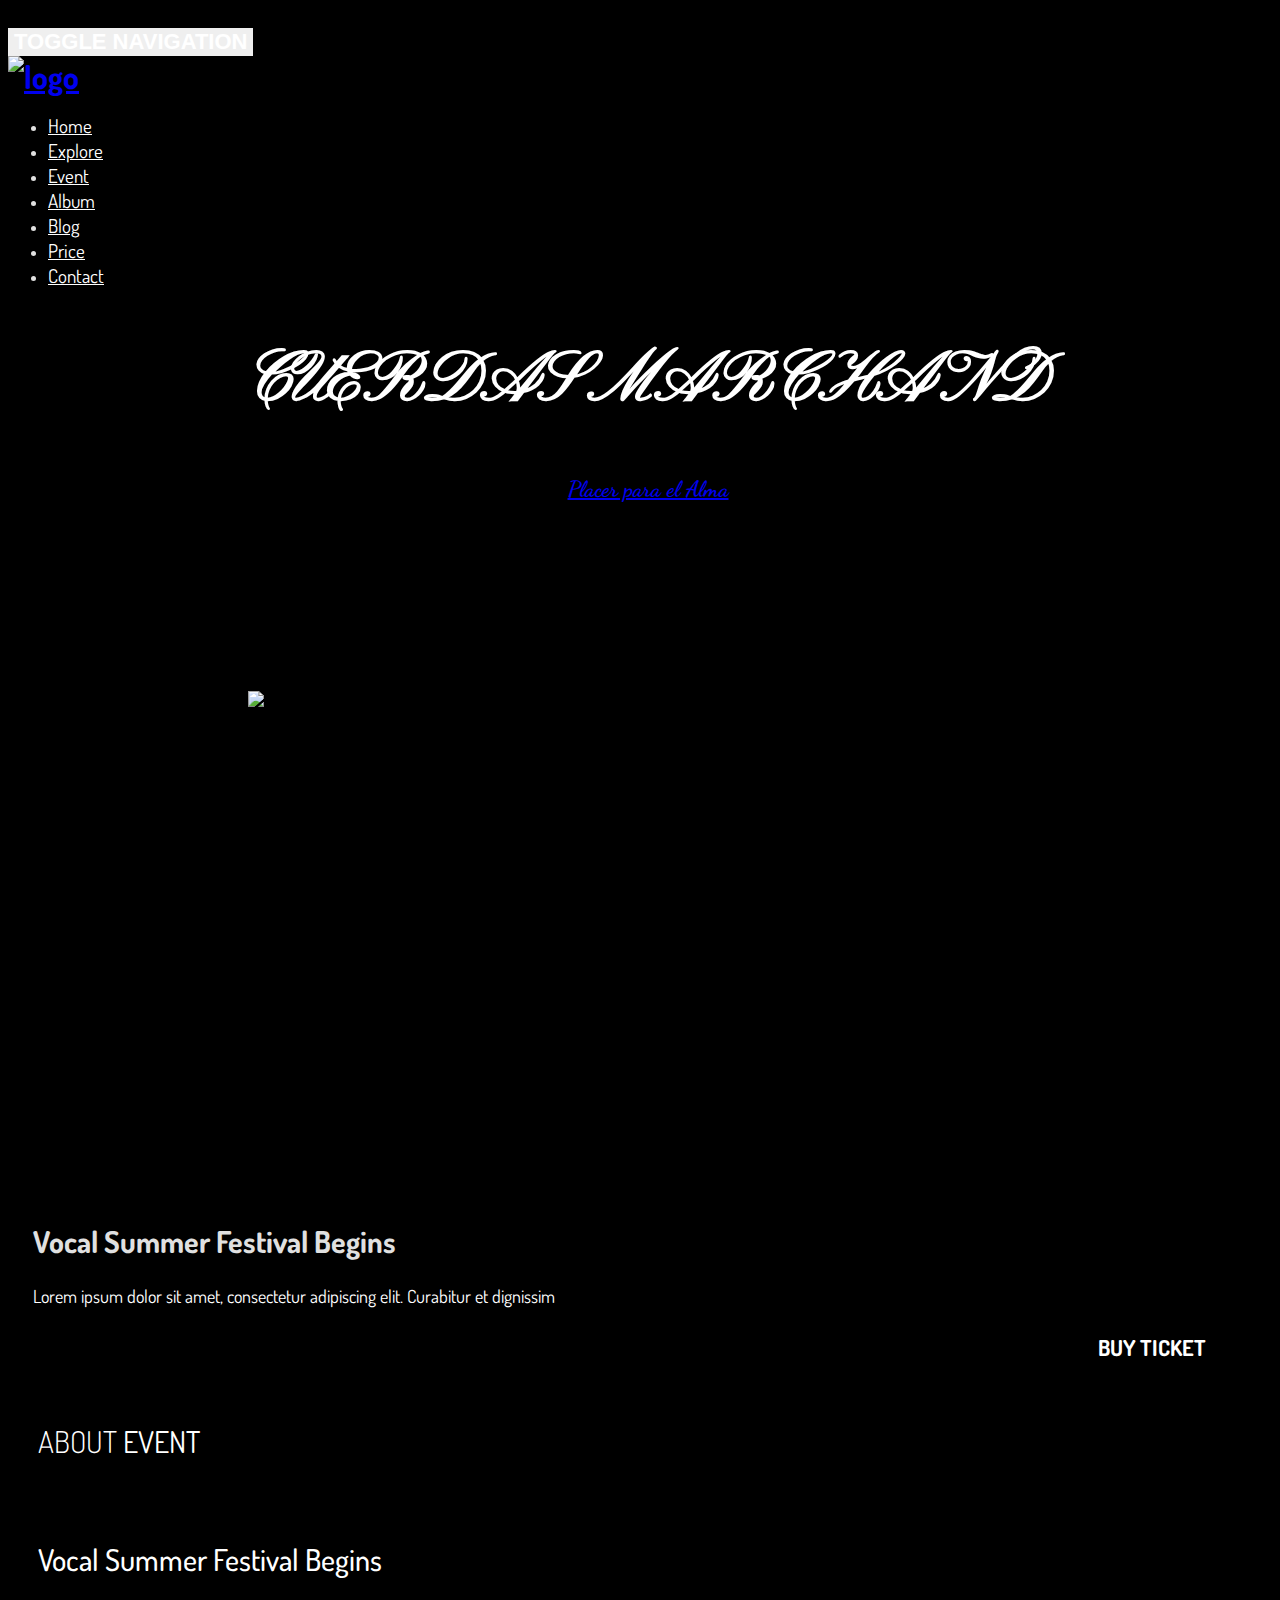
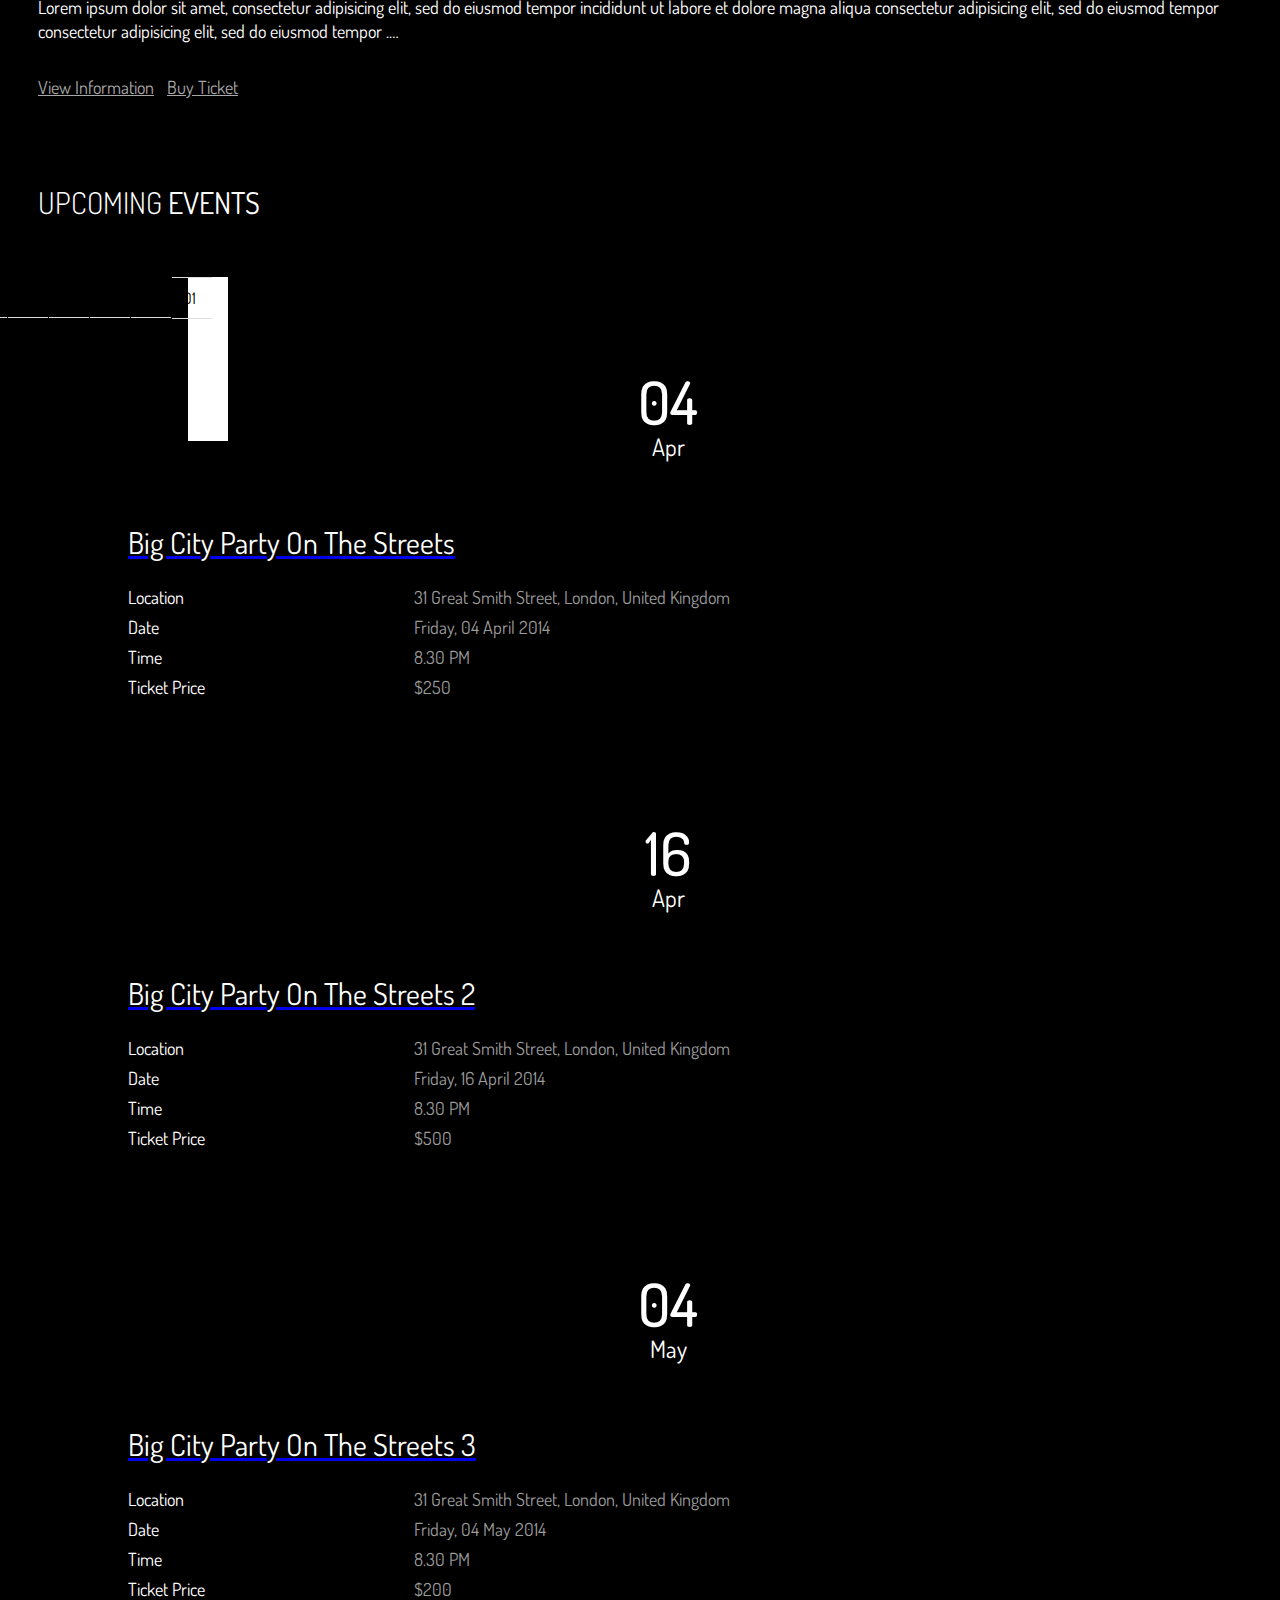
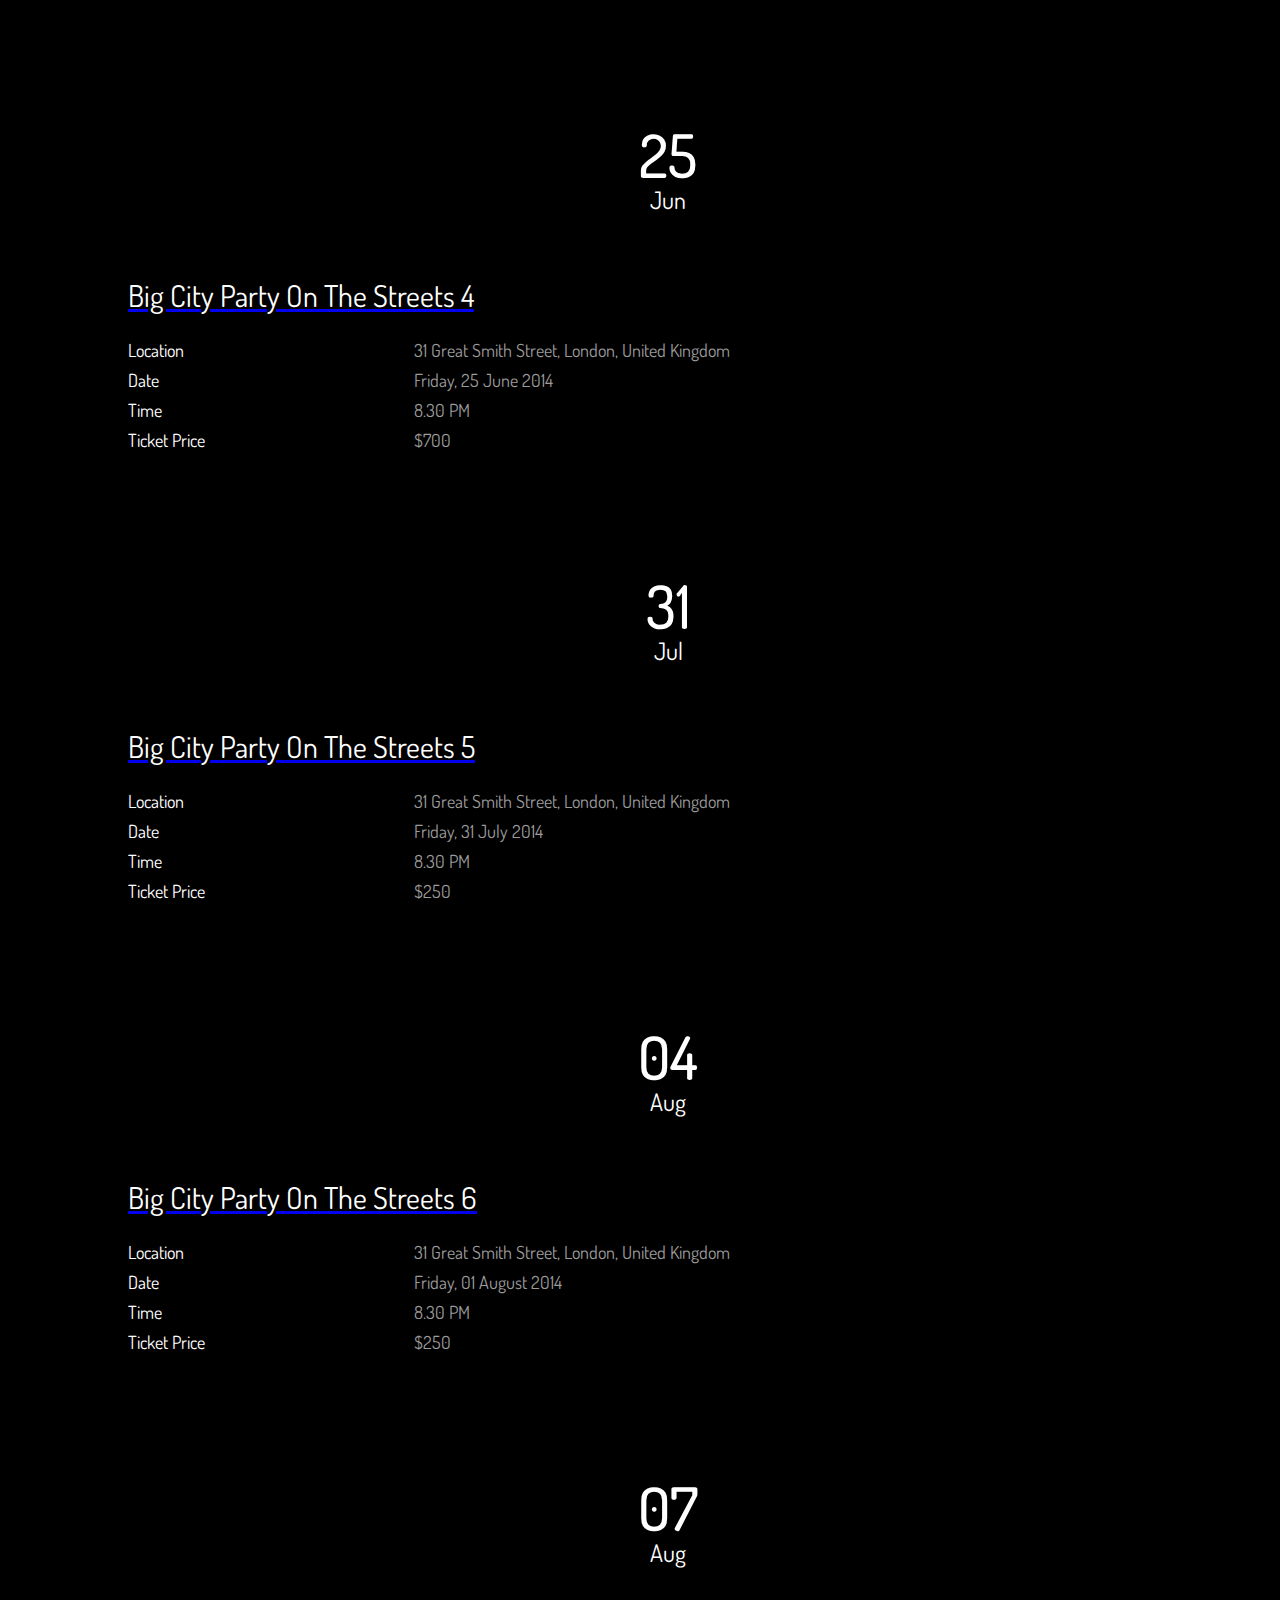
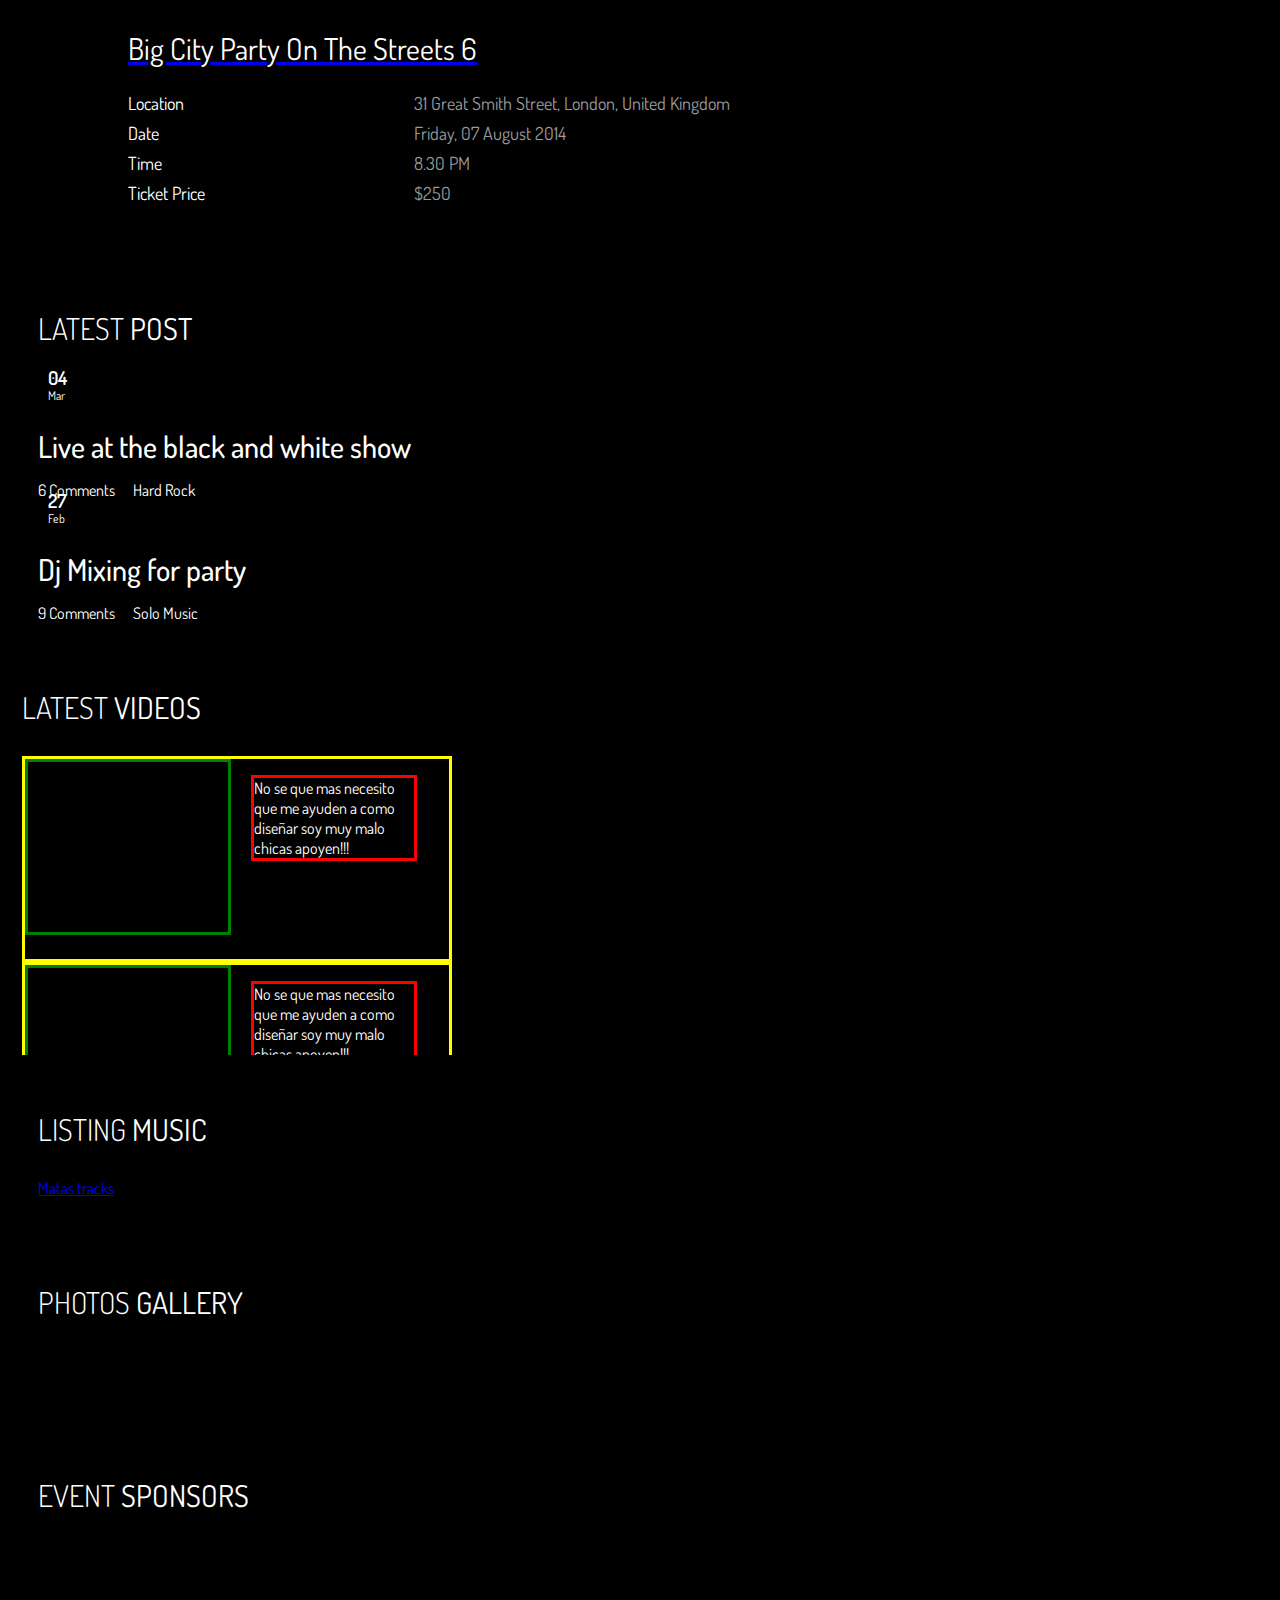
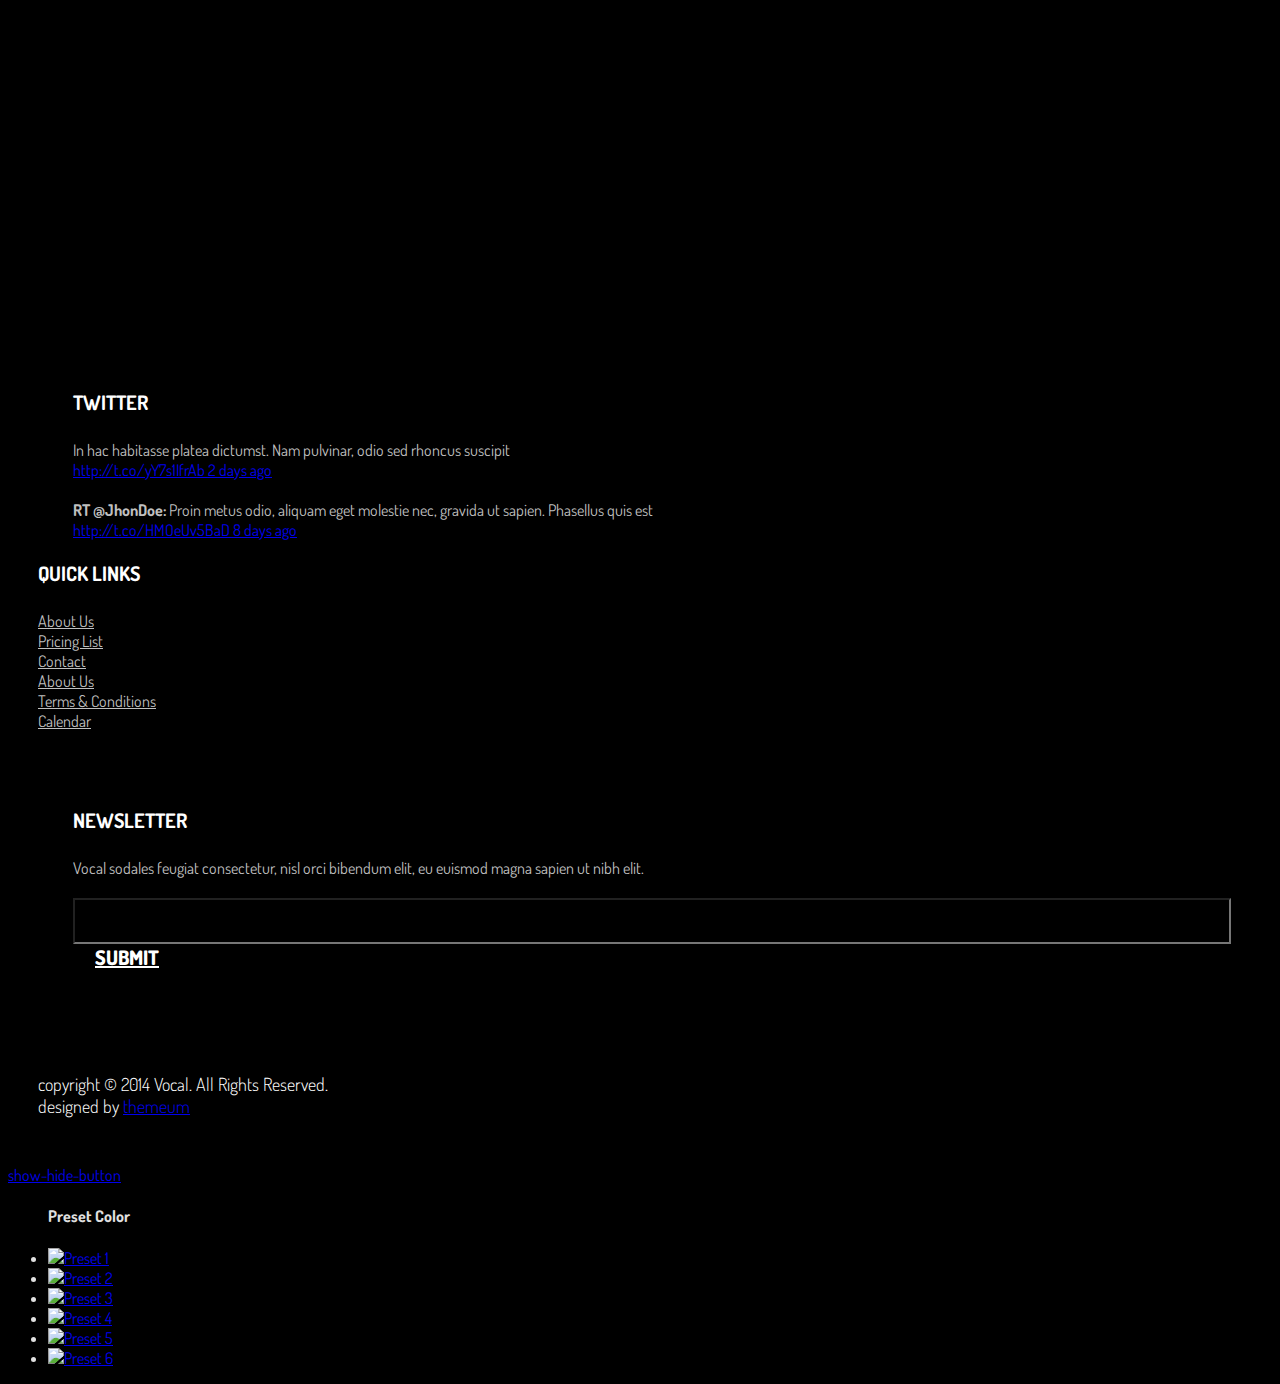
==== commit 76171696: "NUEVO CAMBIO MULTIMEDIA" ====
--- a/index.html
+++ b/index.html
@@ -26,10 +26,11 @@
     <![endif]-->       
     <link rel="shortcut icon" href="images/ico/favicon.html">
     <link rel="apple-touch-icon-precomposed" sizes="144x144" href="images/ico/apple-touch-icon-144-precomposed.html">
-    <link rel="apple-touch-icon-precomposed" sizes="114x114" href="images/ico/apple-touch-icon-114-precomposed.html">
+    
     <link rel="apple-touch-icon-precomposed" sizes="72x72" href="images/ico/apple-touch-icon-72-precomposed.html">
     <link rel="apple-touch-icon-precomposed" href="images/ico/apple-touch-icon-57-precomposed.html">
-
+	<link href='http://fonts.googleapis.com/css?family=Pinyon+Script' rel='stylesheet' type='text/css'>
+	
 
 
 </head><!--/head-->
@@ -66,7 +67,7 @@
                                         <li><a href="single-event.html">Single Event</a></li>
                                     </ul>
                                 </li>
-		                        <li><a href="album.html">Album</a></li>                     
+		                        <li><a href="MOVES.html">Album</a></li>                     
 		                        <li class="dropdown"><a href="#">Blog<i class="fa fa-angle-down"></i></a>
                                     <ul role="menu" class="sub-menu">
                                         <li><a href="blog.html">Blog List</a></li>
@@ -86,7 +87,7 @@
     <section id="home">
     	<div class="container">
 
-			<h1>CUERDAS MARCHAND</h1>
+			<h1>Cuerdas Marchand</h1>
 			<a href="#">Placer para el Alma </a>
     	</div>    	
     </section><!--/#home-->
--- a/css/MOLESTO.css
+++ b/css/MOLESTO.css
@@ -16,7 +16,8 @@
 
 
 section#home h1{
- font-family: 'Dancing Script', cursive;
+font-family: 'Pinyon Script', cursive;
+
 }
 
 section#home a{
@@ -63,10 +64,6 @@
 
 }
 
-
-div.col-sm-12 div#single-event iframe{
-
-}
 
 
 
